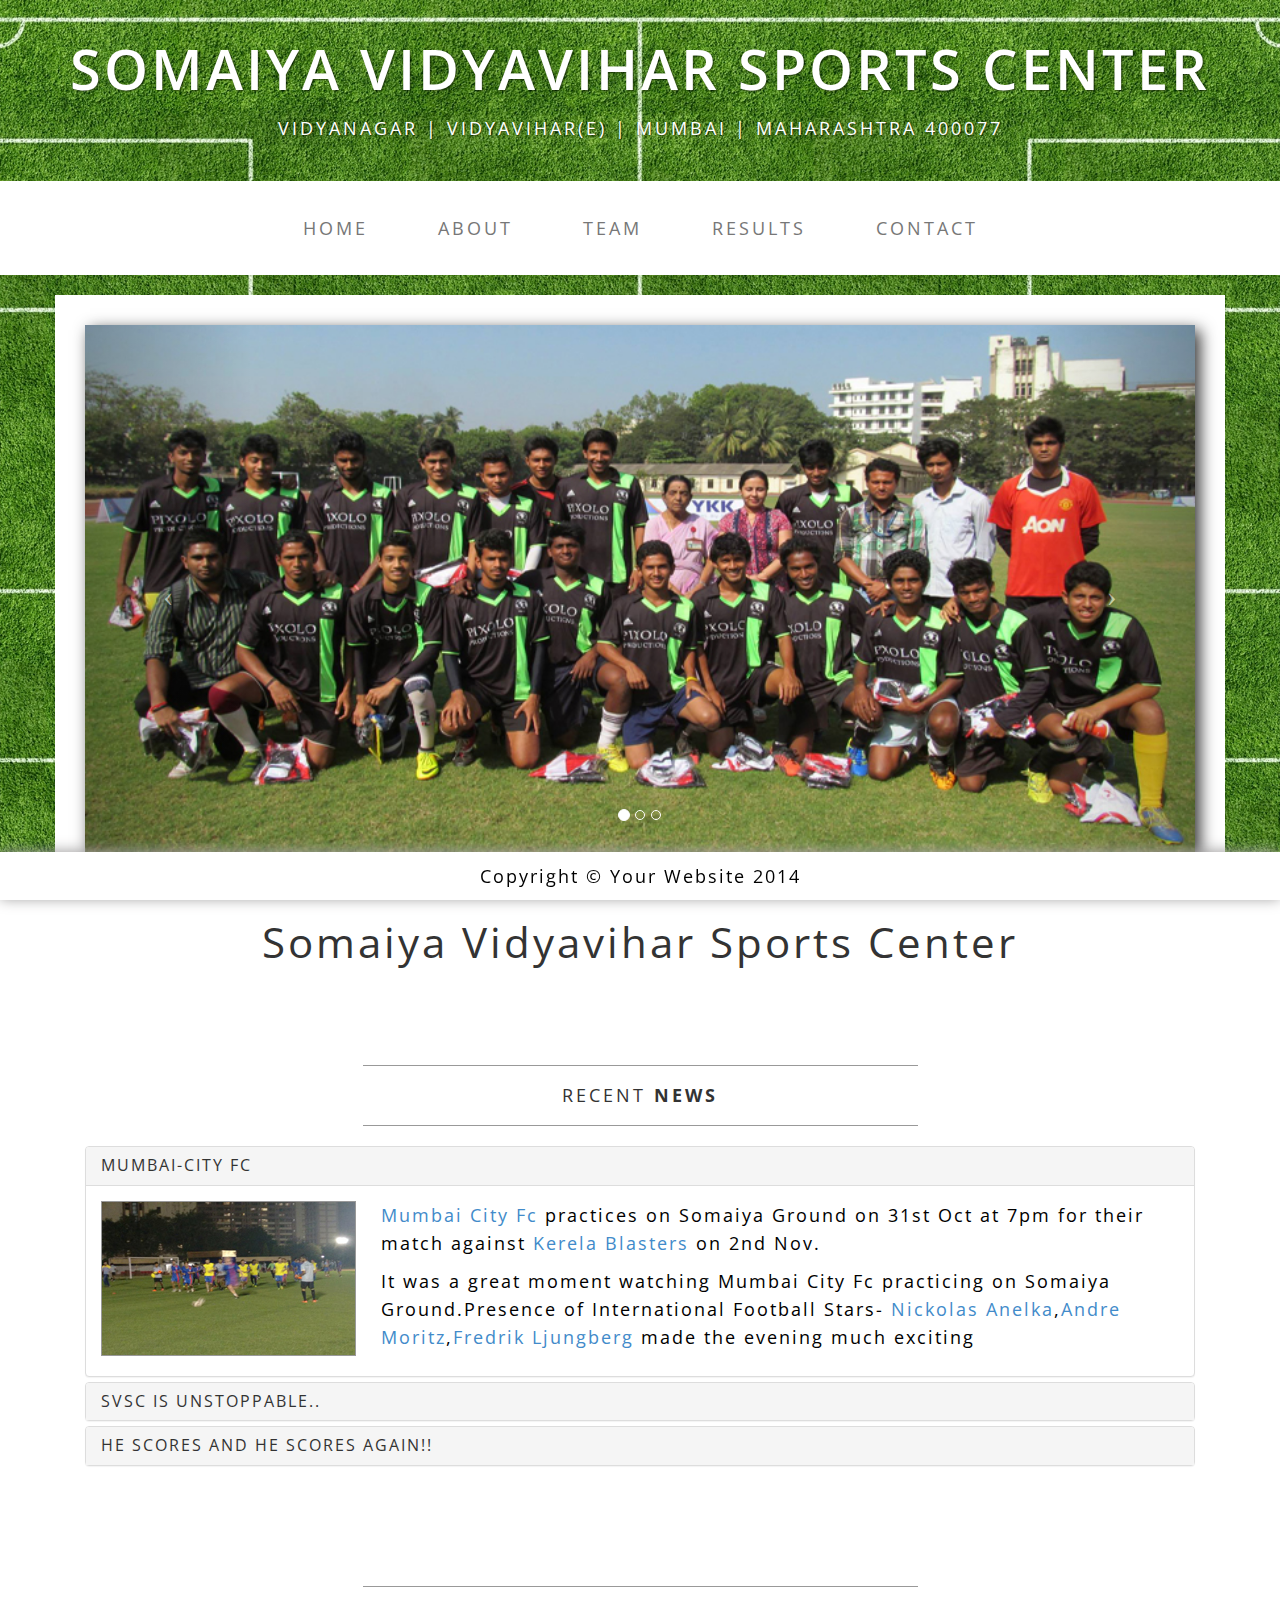
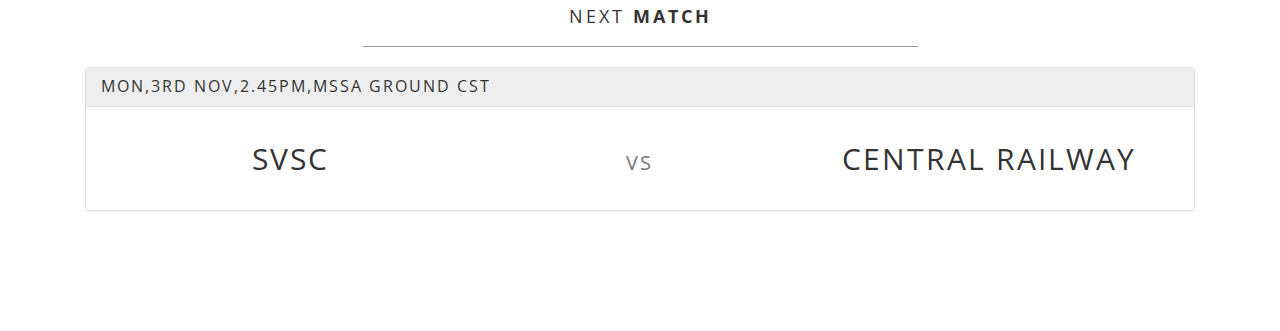
==== index.html @ e9cf0ef8 "home" ====
<!DOCTYPE html>
<html lang="en">

<head>

    <meta charset="utf-8">
    <meta http-equiv="X-UA-Compatible" content="IE=edge">
    <meta name="viewport" content="width=device-width, initial-scale=1">
    <meta name="description" content="">
    <meta name="author" content="">

    <title>SVSC-Somaiya Vidyavihar Sports Center</title>

    <!-- Bootstrap Core CSS -->
    <link href="css/bootstrap.min.css" rel="stylesheet">

    <!-- Custom CSS -->
    <link href="css/business-casual.css" rel="stylesheet">

    <!-- Fonts -->
    <link href="http://fonts.googleapis.com/css?family=Open+Sans:300italic,400italic,600italic,700italic,800italic,400,300,600,700,800" rel="stylesheet" type="text/css">
    <link href="http://fonts.googleapis.com/css?family=Josefin+Slab:100,300,400,600,700,100italic,300italic,400italic,600italic,700italic" rel="stylesheet" type="text/css">

    <!-- HTML5 Shim and Respond.js IE8 support of HTML5 elements and media queries -->
    <!-- WARNING: Respond.js doesn't work if you view the page via file:// -->
    <!--[if lt IE 9]>
        <script src="https://oss.maxcdn.com/libs/html5shiv/3.7.0/html5shiv.js"></script>
        <script src="https://oss.maxcdn.com/libs/respond.js/1.4.2/respond.min.js"></script>
    <![endif]-->
    
    <link rel="stylesheet" href="bootstrap-table.css">
    
  <script type="text/javascript">var switchTo5x=true;</script>
<script type="text/javascript" src="http://w.sharethis.com/button/buttons.js"></script>
<script type="text/javascript" src="http://s.sharethis.com/loader.js"></script>

</head>

<body>

    <div class="brand">Somaiya Vidyavihar Sports Center</div>
    <div class="address-bar">Vidyanagar | Vidyavihar(E) | Mumbai | Maharashtra 400077</div>

    <!-- Navigation -->
    <nav class="navbar navbar-default fix" role="navigation">
        <div class="container">
            <!-- Brand and toggle get grouped for better mobile display -->
            <div class="navbar-header">
                <button type="button" class="navbar-toggle" data-toggle="collapse" data-target="#bs-example-navbar-collapse-1">
                    <span class="sr-only">Toggle navigation</span>
                    <span class="icon-bar"></span>
                    <span class="icon-bar"></span>
                    <span class="icon-bar"></span>
                </button>
                <!-- navbar-brand is hidden on larger screens, but visible when the menu is collapsed -->
                <a class="navbar-brand" href="index.html">Somaiya VSC</a>
            </div>
            <!-- Collect the nav links, forms, and other content for toggling -->
            <div class="collapse navbar-collapse" id="bs-example-navbar-collapse-1">
                <ul class="nav navbar-nav">
                    <li>
                        <a href="index.html">Home</a>
                    </li>
                    <li>
                        <a href="about.html">About</a>
                    </li>
                    <li>
                        <a href="team.html">Team</a>
                    </li>
                    <li>
                        <a href="fixtures.html">Results</a>
                    </li>
                    <li>
                        <a href="contact.html">Contact</a>
                    </li>
                </ul>
            </div>
            <!-- /.navbar-collapse -->
        </div>
        <!-- /.container -->
    </nav>

    <div class="container">
        <div class="subcontainer">

        <div class="row">
            <div class="box">
                <div class="col-lg-12 text-center">
                    <div id="carousel-example-generic" class="carousel slide">
                        <!-- Indicators -->
                        <ol class="carousel-indicators hidden-xs">
                            <li data-target="#carousel-example-generic" data-slide-to="0" class="active"></li>
                            <li data-target="#carousel-example-generic" data-slide-to="1"></li>
                            <li data-target="#carousel-example-generic" data-slide-to="2"></li>
                        </ol>

                        <!-- Wrapper for slides -->
                        <div class="carousel-inner" style="box-shadow: 5px 5px 15px;">
                            <div class="item active">
                                <img class="img-responsive img-full" src="img/is1.jpg" alt="">
                            </div>
                            <div class="item">
                                <img class="img-responsive img-full" src="img/is2.jpg" alt="">
                            </div>
                            <div class="item">
                                <img class="img-responsive img-full" src="img/is3.jpg" alt="">
                            </div>
                        </div>

                        <!-- Controls -->
                        <a class="left carousel-control" href="#carousel-example-generic" data-slide="prev">
                            <span class="icon-prev"></span>
                        </a>
                        <a class="right carousel-control" href="#carousel-example-generic" data-slide="next">
                            <span class="icon-next"></span>
                        </a>
                    </div>
                    <h2 class="brand-before">
                        <small>Welcome to</small>
                    </h2>
                    <h1 class="brand-name">Somaiya Vidyavihar Sports center</h1>
                   <!-- <hr class="tagline-divider">
                    <h2>
                        <small>By
                            <strong>Start Bootstrap</strong>
                        </small>
                    </h2>-->
                </div>
            </div>
        </div>

        <div class="row">
            <div class="box">
                <div class="col-lg-12">
                    <hr>
                    <h2 class="intro-text text-center">Recent
                        <strong>News</strong>
                    </h2>
                    <hr>
                </div>
               <div class="col-sm-12">
                
                <div class="panel-group" id="accordion" role="tablist" aria-multiselectable="true">
                 
                <div class="panel panel-default" data-parent="#accordion" data-toggle="collapse" href="#collapseOne">
                <div class="panel-heading" role="tab" id="headingOne">
                <h4 class="panel-title">
                <a data-toggle="collapse" data-parent="#accordion" href="#collapseOne" aria-expanded="true" aria-controls="collapseOne">
                 mumbai-city fc
                </a>
                </h4>
                </div>
                <div id="collapseOne" class="panel-collapse collapse in" role="tabpanel" aria-labelledby="headingOne">
                <div class="panel-body"> 
                    <img class="img-responsive img-border img-left" src="img/mcfc.jpg" alt="">
                    <hr class="visible-xs">
                    <p><a href="http://www.indiansuperleague.com/mumbai-city-fc">Mumbai City Fc</a> practices on Somaiya Ground on 31st Oct at 7pm for their match against<a href="http://www.indiansuperleague.com/kerala-blasters-fc"> Kerela Blasters</a> on 2nd Nov.</p>
                    <p>It was a great moment watching Mumbai City Fc practicing on Somaiya Ground.Presence of International Football Stars-<a href="http://www.indiansuperleague.com/mumbai-city-fc/squad/forward-15862-nicolas-anelka-playerprofile"> Nickolas Anelka</a>,<a href="http://www.indiansuperleague.com/mumbai-city-fc/squad/midfielder-16111-andre-francisco-moritz-playerprofile">Andre Moritz</a>,<a href="http://www.indiansuperleague.com/mumbai-city-fc/squad/midfielder-15872-fredrik-ljungberg-playerprofile">Fredrik Ljungberg</a> made the evening much exciting</p>
                </div>
                </div>
                </div>
                
                 
                <div class="panel panel-default" data-parent="#accordion" data-toggle="collapse" href="#collapseTwo">
                <div class="panel-heading" role="tab" id="headingTwo">
                    <h4 class="panel-title">
                    <a class="collapsed" data-toggle="collapse" data-parent="#accordion" href="#collapseTwo" aria-expanded="false" aria-controls="collapseTwo">
                     svsc is unstoppable..
                    </a>
                    </h4>
                    </div>
                    <div id="collapseTwo" class="panel-collapse collapse" role="tabpanel" aria-labelledby="headingTwo">
                    <div class="panel-body"> 
                    <img class="img-responsive img-border img-left" src="img/svsc.jpg" alt="">
                    <hr class="visible-xs">
                    <p>Somaiya Vidyavihar Sports Center defeats Central Railway by 1-0 which was scored by Hemant Mistry,defender of SVSC.</p>
                    <p>SVSC played 6 matches with all win,20 goal differences and is yet maintaining the top position in the points table.</p>
                    <p><a href="fixtures.html"><small>>>see points table</small></a></p>
                </div>
                </div>
                </div>
                
                 
                <div class="panel panel-default" data-parent="#accordion" data-toggle="collapse" href="#collapseThree">
                 <div class="panel-heading" role="tab" id="headingThree">
                 <h4 class="panel-title">
                 <a class="collapsed" data-toggle="collapse" data-parent="#accordion" href="#collapseThree" aria-expanded="false" aria-        controls="collapseThree">
                  he scores and he scores again!!
                 </a>
                 </h4>
                 </div>
                 <div id="collapseThree" class="panel-collapse collapse" role="tabpanel" aria-labelledby="headingThree">
                 <div class="panel-body"> 
                    <img class="img-responsive img-border img-left" src="img/aa.jpg" alt="">
                    <hr class="visible-xs">
                    <p>Abhay Amin-Striker of SVSC also known as Goal-Machine of SVSC has scored 8 goals in 6 matches including 1 hattrick.</p>
                    <p>With his magical control over the ball and speed he is now the highest goal scorer of the team.</p>
                    <p><a href="team.html"><small>>>see players database</small></a></p>
                </div>
                </div>
                </div>
                </div>
                </div>
                
            </div>
        </div>
            
        <div class="row">
            <div class="box">
                <div class="col-lg-12">
                    <hr style="max-width:50%">
                    <h2 class="intro-text text-center">Next
                        <strong>Match</strong>
                    </h2>
                    <hr style="max-width:50%">
                 </div>
                    <div class="col-lg-12">
                    <div class="panel panel-default">
                    <div class="panel-heading" style="background-color:#eeeeee;">
                       <h3 class="panel-title">MON,3rd NOV,2.45pm,MSSA Ground CST</h3>
                    </div>
                    <div class="panel-body">
                        <div class="col-xs-12 text-center">
                            <div class="col-sm-4"><h2 style="margin-bottom:20px">SVSC</h2></div>
                            <div class="col-sm-4"><h2 style="margin-bottom:20px"><small>vs</small></h2></div>
                            <div class="col-sm-4"><h2 style="margin-bottom:20px">CENTRAL RAILWAY</h2></div>
                        </div>
                   </div>
                   </div>
                </div>
            </div>
        </div>

    </div>
    </div>
    <!-- /.container -->

    <footer>
        <div class="container">
            <div class="row">
                <div class="col-lg-12 text-center">
                    <p>Copyright &copy; Your Website 2014</p>
                </div>
                    
            </div>
        </div>
    </footer>

    <!-- jQuery Version 1.11.0 -->
    <script src="js/jquery-1.11.0.js"></script>

    <!-- Bootstrap Core JavaScript -->
    <script src="js/bootstrap.min.js"></script>

    <!-- Script to Activate the Carousel -->
    <script>
    $('.carousel').carousel({
        interval: 5000 //changes the speed
    })
    </script>

    <script type="text/javascript">stLight.options({publisher: "38807a6a-08e9-4218-a211-c91358506340", doNotHash: false, doNotCopy: false, hashAddressBar: false});</script>
<script>
var options={ "publisher": "38807a6a-08e9-4218-a211-c91358506340", "position": "left", "ad": { "visible": false, "openDelay": 5, "closeDelay": 0}, "chicklets": { "items": ["facebook", "twitter", "linkedin", "pinterest", "whatsapp"]}};
var st_hover_widget = new sharethis.widgets.hoverbuttons(options);
</script>
    
</body>

</html>
---- css/business-casual.css ----
/*!
 * Start Bootstrap - Business Casual Bootstrap Theme (http://startbootstrap.com)
 * Code licensed under the Apache License v2.0.
 * For details, see http://www.apache.org/licenses/LICENSE-2.0.
 */

body {
    font-family: "Open Sans","Helvetica Neue",Helvetica,Arial,sans-serif;
    background: url('../img/fg.jpg') no-repeat center center fixed;
    /*background-color: #00bfa5;*/
    /*background: -webkit-linear-gradient( #259b24, #0d5302);*/
    -webkit-background-size: cover;
    -moz-background-size: cover;
    background-size: cover;
    -o-background-size: cover;
}

h1,
h2,
h3,
h4,
h5,
h6 {
    text-transform: uppercase;
    font-family: "Open Sans","Helvetica Neue",Helvetica,Arial,sans-serif;
    font-weight: 400;
    letter-spacing: 2px;
    
}

p {
    font-size: 1.25em;
    line-height: 1.6;
    color: #000;
    letter-spacing: 2px;
}

hr {
    max-width: 50%;
    border-color: #999999;
}

.brand,
.address-bar {
    display: none;
}

.navbar-brand {
    text-transform: uppercase;
    font-weight: 900;
    letter-spacing: 3px;
    position: absolute;
    margin:auto;
   /* margin-right: 50px;*/
}

.navbar-nav {
    text-transform: uppercase;
    font-weight: 400;
    letter-spacing: 3px;
}

.img-full {
    min-width: 100%;
}

.brand-before,
.brand-name {
    text-transform: capitalize;
}

.brand-before {
    margin: 15px 0;
}

.brand-name {
    margin: 0;
    font-size: 3em;
    font-weight: 400;
    letter-spacing: 3px;
}

.tagline-divider {
    margin: 15px auto 3px;
    max-width: 250px;
    border-color: #999999;
}

.box {
    margin-bottom: 20px;
    padding: 30px 15px;
    background: #fff;
    background: rgba(255,255,255,1);
}
    
.boxy {
    margin-bottom: 20px;
    padding: 30px 15px;
    background: #fff;
    background: rgba(255,255,255,0);
    
}

.intro-text {
    text-transform: uppercase;
    font-size: 1.25em;
    font-weight: 400;
    letter-spacing: 3px;
}

.img-border {
    float: none;
    margin: 0 auto 0;
    border: #999999 solid 1px;
}

.img-left {
    float: none;
    margin: 0 auto 0;
}

footer {
    box-shadow: 0px -1px 13px #A09F9F;
    bottom: 0;
    background: #fff;
    position: fixed;
    width: 100%;
    background: #fff;
    background: rgba(255,255,255,1);
}

footer p {
    margin: 0;
    padding: 10px 0;
}

@media screen and (min-width:768px) {
    .brand {
       display: inherit;
       margin: 0;
       padding: 30px 0 10px;
       text-align: center;
       text-shadow: 1px 1px 2px rgba(0,0,0,0.5);
       font-family: "Open Sans","Helvetica Neue",Helvetica,Arial,sans-serif;
       text-transform: uppercase;
       font-size: 4em;
       font-weight: 600;
       line-height: normal;
       color: #fff;
       letter-spacing: 3px;
    }

    .top-divider {
        margin-top: 0;
    }

    .img-left {
        float: left;
        margin-right: 25px;
    }

    .address-bar {
        display: inherit;
        margin: 0;
        padding: 0 0 40px;
        text-align: center;
        text-shadow: 1px 1px 2px rgba(0,0,0,0.5);
        text-transform: uppercase;
        font-size: 1.25em;
        font-weight: 400;
        letter-spacing: 3px;
        color: #fff;
    }

    .navbar {
        border-radius: 0;
    }

    .navbar-header {
        display: none;
    }

    .navbar {
        min-height: 0;
    }

    .navbar-default {
        border: none;
        background: #fff;
        background: rgba(255,255,255,1);
    }

    .nav>li>a {
        padding: 35px;
    }

    .navbar-nav>li>a {
        line-height: normal;
    }

    .navbar-nav {
        display: table;
        float: none;
        margin: 0 auto;
        table-layout: fixed;
        font-size: 1.25em;
    }
}

@media screen and (min-width:1200px) {
    .box:after {
        content: '';
        display: table;
        clear: both;
    }
}


.hoverit:hover
{
    background: #eeeeee;
    
}

.subclass
{
    font-size: 1.5em;
    font-weight: 700;
    margin-top: 10px;
    letter-spacing: 3px;
}

.subclass1
{
    /*font-size: 2.5em;*/
    font-weight: 700;
    letter-spacing: 3px;
    
}
.subcontainer
{
    margin-bottom: 50px;
    overflow: visible;
}

.nmtch
{
    text-align:center;
    border-style:none solid solid;
    border-width: 1px;
    border-color:#ddd;
    
}

.nmtch1
{
    text-align:center;
    border-style:solid solid;
    border-width: 1px;
    border-color:#ddd;
    
}

.nxt
{
    margin-bottom: 20px;
    margin-top: 10px;
}

.vac
{
    margin: 15px;
}

.vac1
{
    margin: 0 50px;
    padding: 15px;
    background-color: #eeeeee;
}
/*.fix
{
    position: fixed;
top: 0;
overflow: visible;
width: 100%;
z-index: 5;
box-shadow: 0px 1px 5px #888888;
}*/
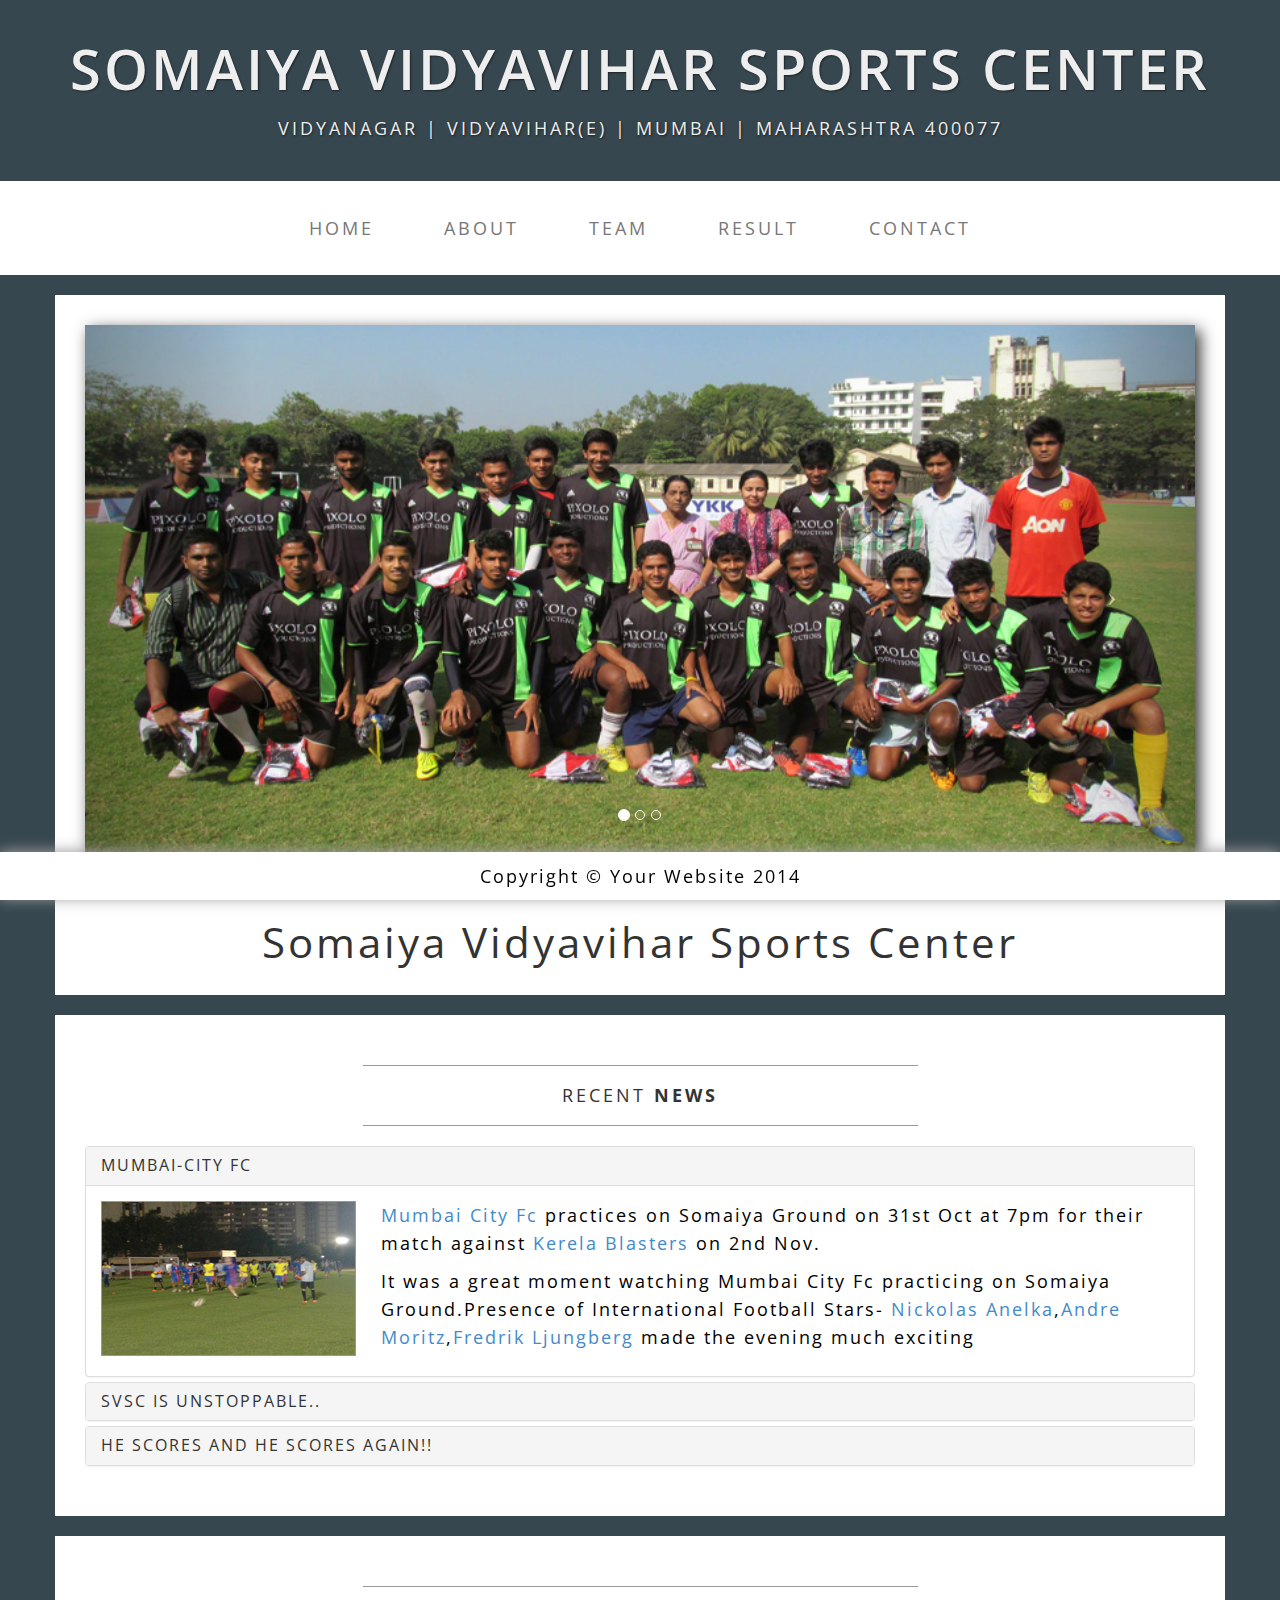
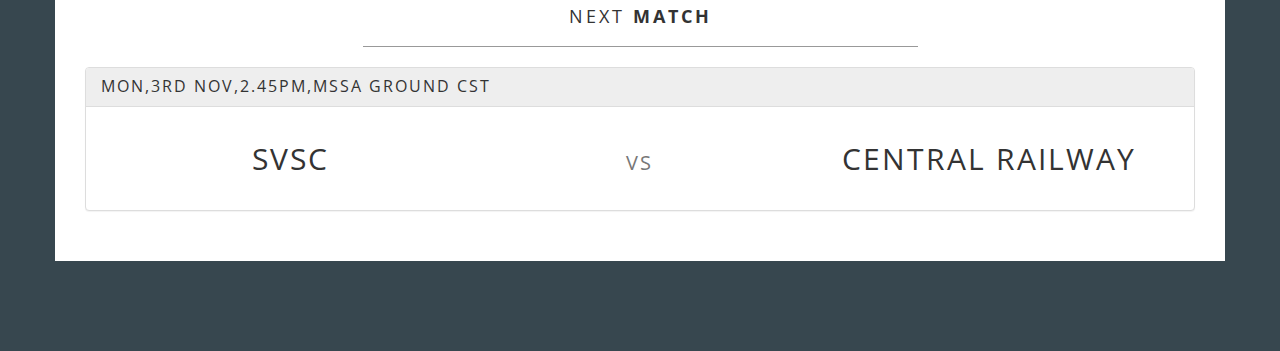
==== commit 511cfafa: "drpdwn" ====
--- a/index.html
+++ b/index.html
@@ -64,11 +64,19 @@
                     <li>
                         <a href="about.html">About</a>
                     </li>
-                    <li>
-                        <a href="team.html">Team</a>
-                    </li>
-                    <li>
-                        <a href="fixtures.html">Results</a>
+                   <li class="dropdown">
+                        <a href="team.html" class="dropdown-toggle" data-toggle="dropdown">Team</a>
+                        <ul class="dropdown-menu" role="menu">
+                            <li><a href="team.html">Our Team</a></li>
+                            <li><a href="playdata.html">Players Database</a></li>
+                        </ul>
+                    </li>
+                    <li class="dropdown">
+                        <a href="fixtures.html" class="dropdown-toggle" data-toggle="dropdown">Result</a>
+                        <ul class="dropdown-menu" role="menu">
+                            <li><a href="fixtures.html">Our Scores</a></li>
+                            <li><a href="pntable.html">Points Table</a></li>
+                        </ul>
                     </li>
                     <li>
                         <a href="contact.html">Contact</a>
@@ -175,7 +183,7 @@
                     <hr class="visible-xs">
                     <p>Somaiya Vidyavihar Sports Center defeats Central Railway by 1-0 which was scored by Hemant Mistry,defender of SVSC.</p>
                     <p>SVSC played 6 matches with all win,20 goal differences and is yet maintaining the top position in the points table.</p>
-                    <p><a href="fixtures.html"><small>>>see points table</small></a></p>
+                    <p><a href="pntable.html"><small>>>see points table</small></a></p>
                 </div>
                 </div>
                 </div>
@@ -195,7 +203,7 @@
                     <hr class="visible-xs">
                     <p>Abhay Amin-Striker of SVSC also known as Goal-Machine of SVSC has scored 8 goals in 6 matches including 1 hattrick.</p>
                     <p>With his magical control over the ball and speed he is now the highest goal scorer of the team.</p>
-                    <p><a href="team.html"><small>>>see players database</small></a></p>
+                    <p><a href="playdata.html"><small>see players database</small></a></p>
                 </div>
                 </div>
                 </div>
--- a/css/business-casual.css
+++ b/css/business-casual.css
@@ -6,8 +6,8 @@
 
 body {
     font-family: "Open Sans","Helvetica Neue",Helvetica,Arial,sans-serif;
-    background: url('../img/fg.jpg') no-repeat center center fixed;
-    /*background-color: #00bfa5;*/
+    /*background: url('../img/fg.jpg') no-repeat center center fixed;*/
+    background-color:#37474f;
     /*background: -webkit-linear-gradient( #259b24, #0d5302);*/
     -webkit-background-size: cover;
     -moz-background-size: cover;
@@ -146,7 +146,7 @@
        font-size: 4em;
        font-weight: 600;
        line-height: normal;
-       color: #fff;
+       color: #eeeeee;
        letter-spacing: 3px;
     }
 
@@ -169,7 +169,7 @@
         font-size: 1.25em;
         font-weight: 400;
         letter-spacing: 3px;
-        color: #fff;
+        color: #eeeeee;
     }
 
     .navbar {
@@ -234,12 +234,12 @@
 {
     /*font-size: 2.5em;*/
     font-weight: 700;
-    letter-spacing: 3px;
+    letter-spacing: 2px;
     
 }
 .subcontainer
 {
-    margin-bottom: 50px;
+    margin-bottom: 70px;
     overflow: visible;
 }
 
@@ -277,6 +277,26 @@
     margin: 0 50px;
     padding: 15px;
     background-color: #eeeeee;
+}
+
+.padlr1
+{
+    padding-left: 5px;
+    padding-right: 5px;
+    border: 1px solid #d0d0d0;
+    /*border-top: 1px solid #d0d0d0;*/
+}
+
+.padlr
+{
+    padding-left: 5px;
+    padding-right: 5px;
+}
+
+.padtb
+{
+    padding-top: 10px;
+    padding-bottom: 10px;
 }
 /*.fix
 {
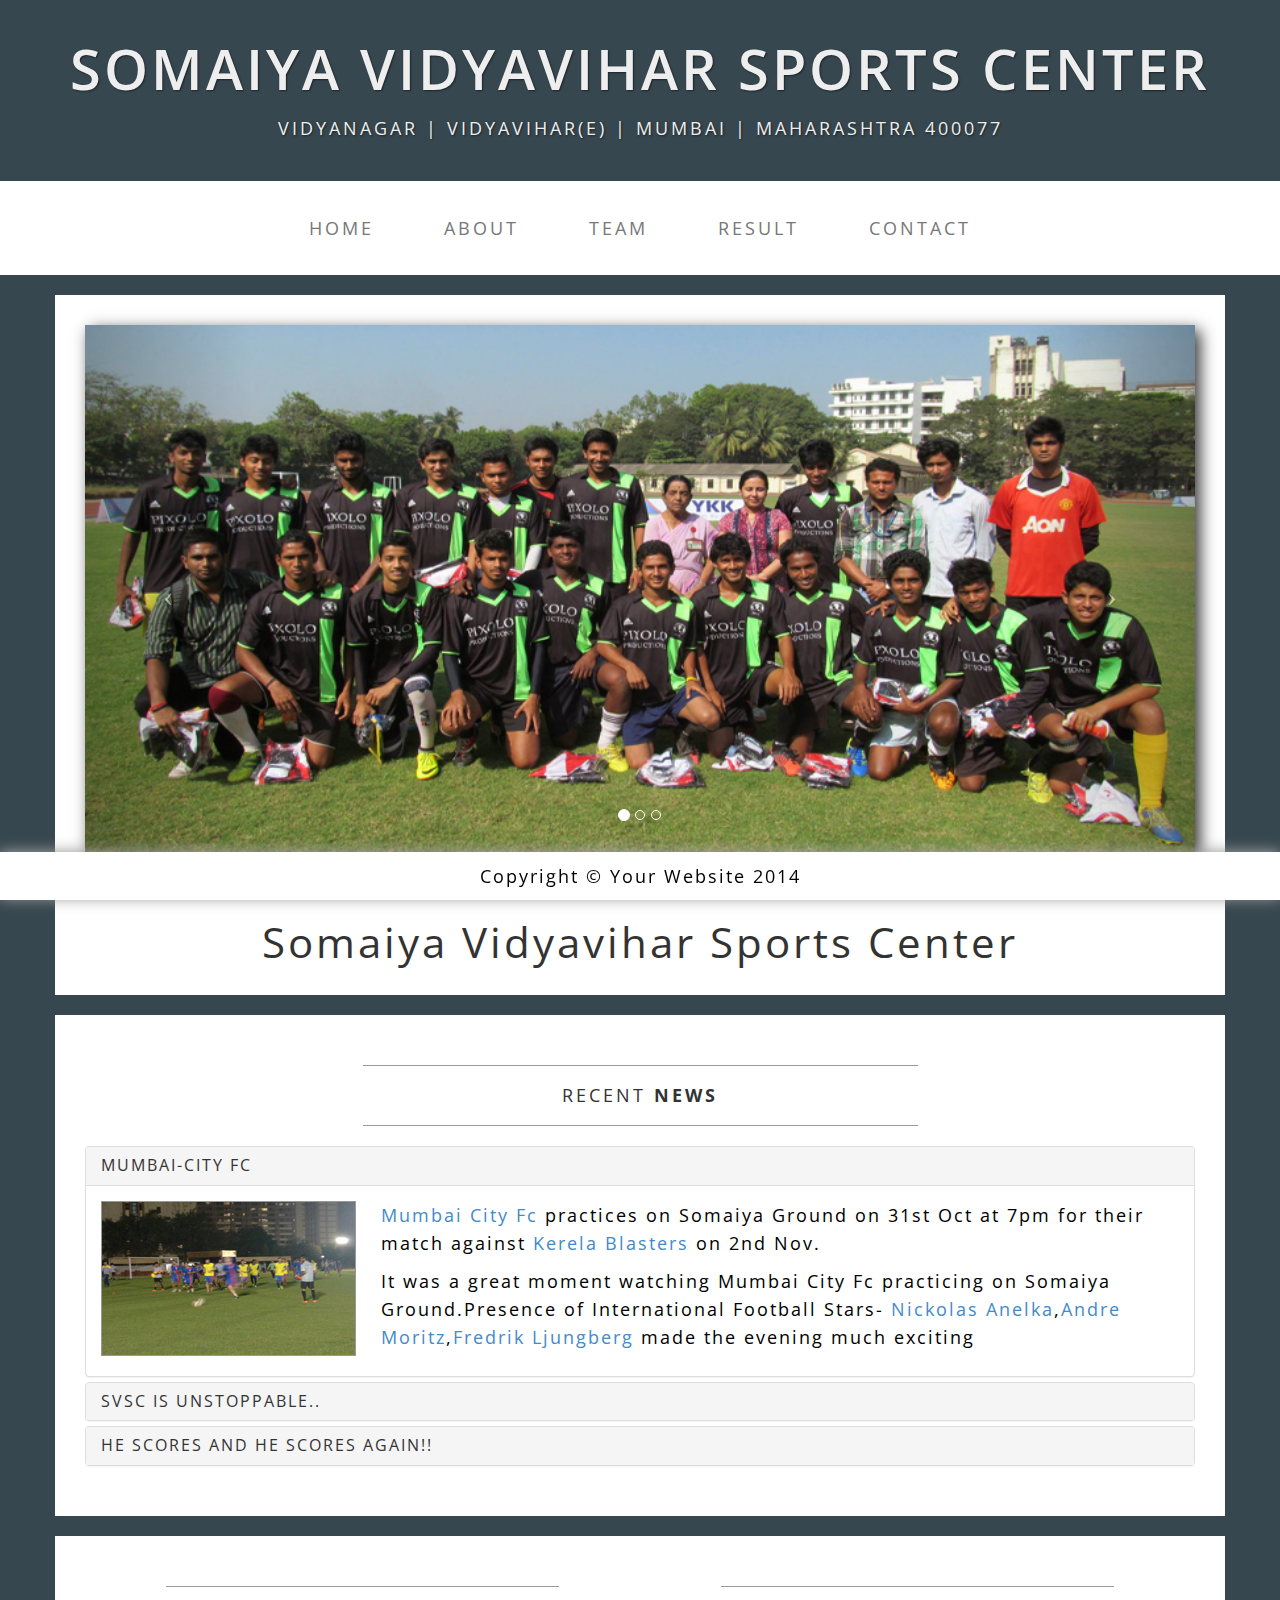
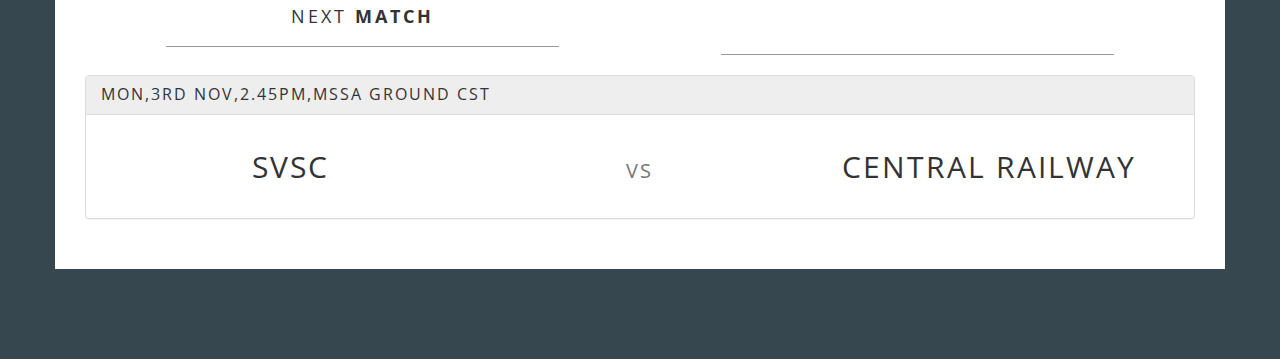
==== commit e2dd65f4: "34" ====
--- a/index.html
+++ b/index.html
@@ -30,10 +30,10 @@
     
     <link rel="stylesheet" href="bootstrap-table.css">
     
-  <script type="text/javascript">var switchTo5x=true;</script>
+  <!--<script type="text/javascript">var switchTo5x=true;</script>
 <script type="text/javascript" src="http://w.sharethis.com/button/buttons.js"></script>
 <script type="text/javascript" src="http://s.sharethis.com/loader.js"></script>
-
+-->
 </head>
 
 <body>
@@ -65,14 +65,14 @@
                         <a href="about.html">About</a>
                     </li>
                    <li class="dropdown">
-                        <a href="team.html" class="dropdown-toggle" data-toggle="dropdown">Team</a>
+                        <a href="team.html" class="dropdown-toggle" data-toggle="dropdown" data-hover="dropdown">Team</a>
                         <ul class="dropdown-menu" role="menu">
-                            <li><a href="team.html">Our Team</a></li>
+                            <li><a href="team.html">Squad</a></li>
                             <li><a href="playdata.html">Players Database</a></li>
                         </ul>
                     </li>
                     <li class="dropdown">
-                        <a href="fixtures.html" class="dropdown-toggle" data-toggle="dropdown">Result</a>
+                        <a href="fixtures.html" class="dropdown-toggle" data-toggle="dropdown" data-hover="dropdown">Result</a>
                         <ul class="dropdown-menu" role="menu">
                             <li><a href="fixtures.html">Our Scores</a></li>
                             <li><a href="pntable.html">Points Table</a></li>
@@ -183,7 +183,7 @@
                     <hr class="visible-xs">
                     <p>Somaiya Vidyavihar Sports Center defeats Central Railway by 1-0 which was scored by Hemant Mistry,defender of SVSC.</p>
                     <p>SVSC played 6 matches with all win,20 goal differences and is yet maintaining the top position in the points table.</p>
-                    <p><a href="pntable.html"><small>>>see points table</small></a></p>
+                    <p><a href="pntable.html"><small>..see points table</small></a></p>
                 </div>
                 </div>
                 </div>
@@ -203,7 +203,7 @@
                     <hr class="visible-xs">
                     <p>Abhay Amin-Striker of SVSC also known as Goal-Machine of SVSC has scored 8 goals in 6 matches including 1 hattrick.</p>
                     <p>With his magical control over the ball and speed he is now the highest goal scorer of the team.</p>
-                    <p><a href="playdata.html"><small>see players database</small></a></p>
+                    <p><a href="playdata.html"><small>..see players database</small></a></p>
                 </div>
                 </div>
                 </div>
@@ -216,11 +216,19 @@
         <div class="row">
             <div class="box">
                 <div class="col-lg-12">
-                    <hr style="max-width:50%">
+                    <div class="col-lg-6">
+                    <hr style="max-width:75%">
                     <h2 class="intro-text text-center">Next
                         <strong>Match</strong>
+                        </h2>
+                    <hr style="max-width:75%">
+                    </div>
+                    <div class="col-lg-6">
+                    <hr style="max-width:75%">
+                    <h2 class="intro-text text-center"><iframe src="http://free.timeanddate.com/countdown/i4es4jtq/n553/cf11/cm0/cu4/ct0/cs1/ca0/co0/cr0/ss0/cac888/cpc000/pcfff/tc66c/fs100/szw320/szh135/iso2014-12-01T16:00:00/pl10/pr10/pt2/pb2" frameborder="0" width="284" height="24"></iframe>
                     </h2>
-                    <hr style="max-width:50%">
+                    <hr style="max-width:75%">
+                    </div>
                  </div>
                     <div class="col-lg-12">
                     <div class="panel panel-default">
@@ -249,7 +257,6 @@
                 <div class="col-lg-12 text-center">
                     <p>Copyright &copy; Your Website 2014</p>
                 </div>
-                    
             </div>
         </div>
     </footer>
@@ -266,12 +273,6 @@
         interval: 5000 //changes the speed
     })
     </script>
-
-    <script type="text/javascript">stLight.options({publisher: "38807a6a-08e9-4218-a211-c91358506340", doNotHash: false, doNotCopy: false, hashAddressBar: false});</script>
-<script>
-var options={ "publisher": "38807a6a-08e9-4218-a211-c91358506340", "position": "left", "ad": { "visible": false, "openDelay": 5, "closeDelay": 0}, "chicklets": { "items": ["facebook", "twitter", "linkedin", "pinterest", "whatsapp"]}};
-var st_hover_widget = new sharethis.widgets.hoverbuttons(options);
-</script>
     
 </body>
 
--- a/css/business-casual.css
+++ b/css/business-casual.css
@@ -284,6 +284,7 @@
     padding-left: 5px;
     padding-right: 5px;
     border: 1px solid #d0d0d0;
+    border-radius: 10px;
     /*border-top: 1px solid #d0d0d0;*/
 }
 
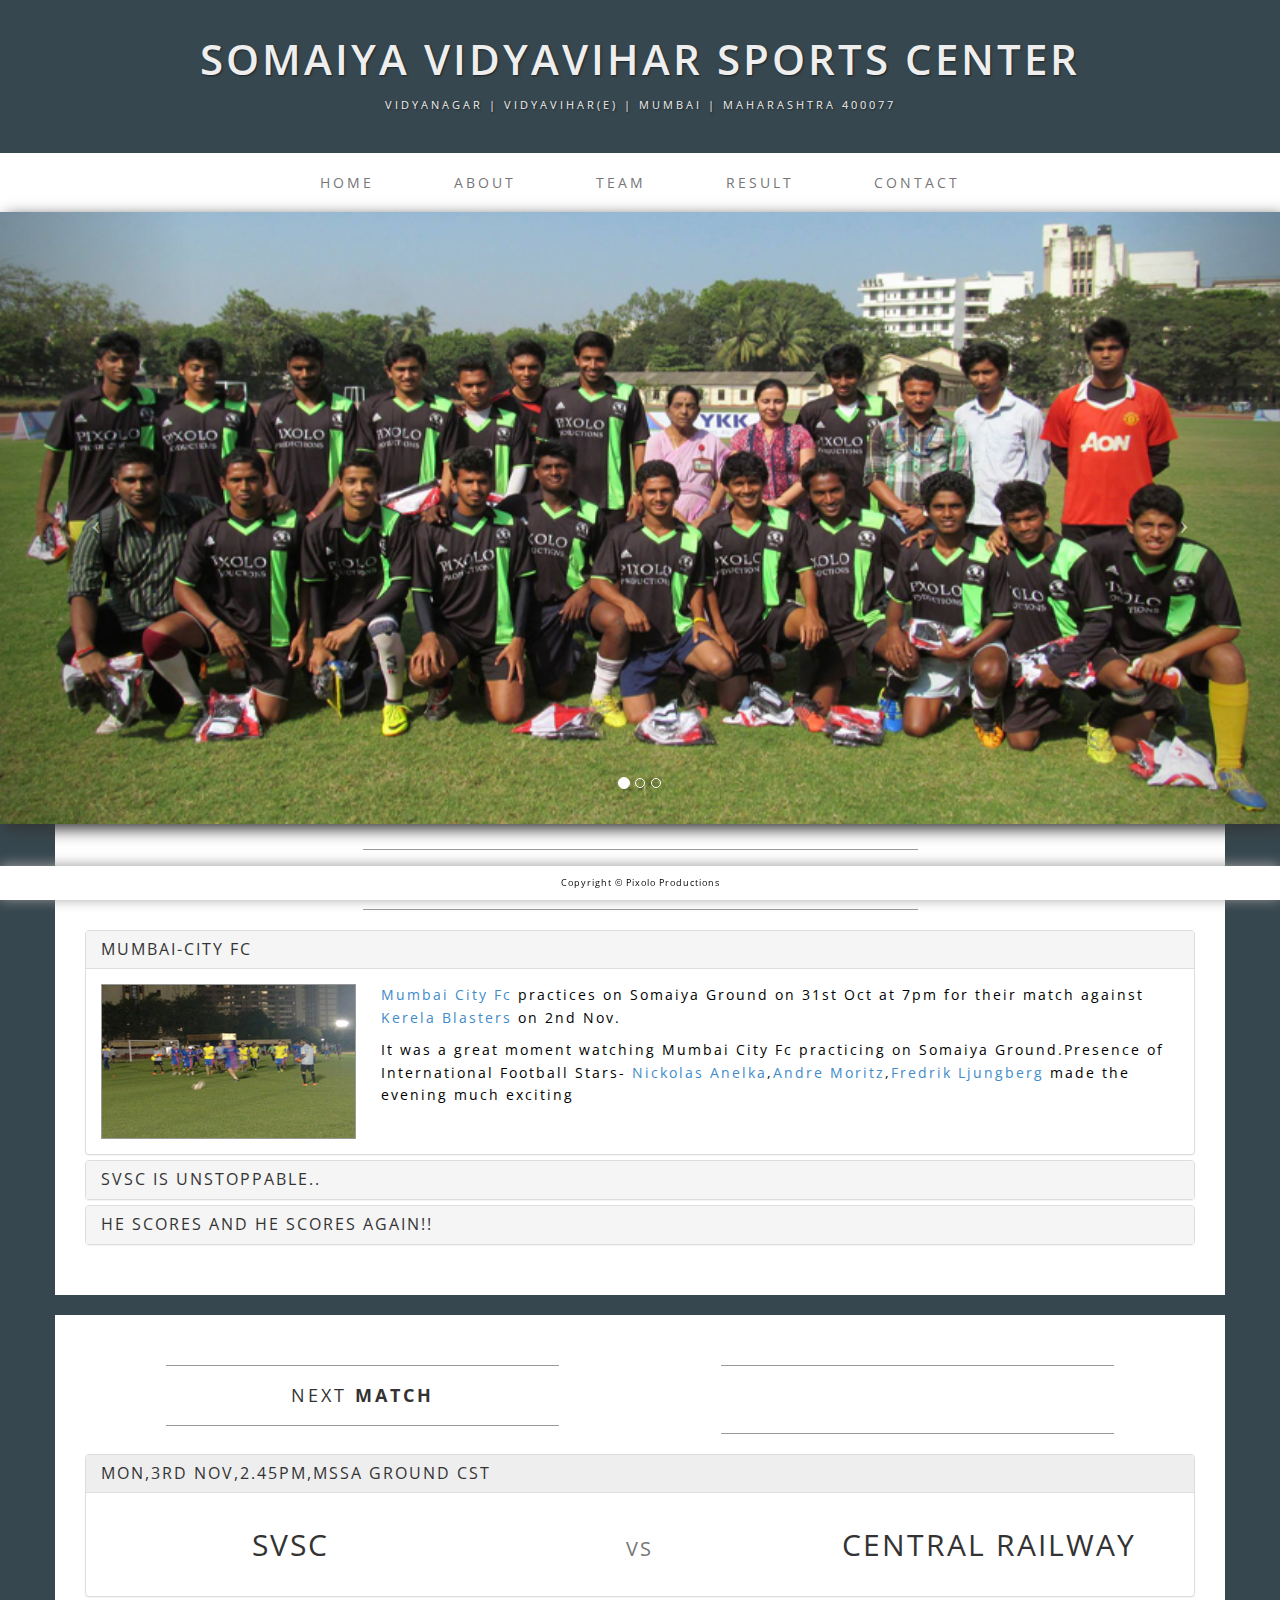
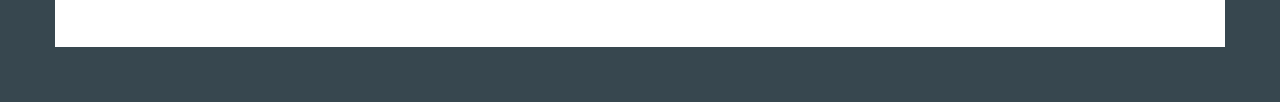
==== commit 61b612a4: "36" ====
--- a/index.html
+++ b/index.html
@@ -41,8 +41,10 @@
     <div class="brand">Somaiya Vidyavihar Sports Center</div>
     <div class="address-bar">Vidyanagar | Vidyavihar(E) | Mumbai | Maharashtra 400077</div>
 
+    
+    
     <!-- Navigation -->
-    <nav class="navbar navbar-default fix" role="navigation">
+    <nav class="navbar navbar-default fix" role="navigation" style="margin-bottom: 0px;">
         <div class="container">
             <!-- Brand and toggle get grouped for better mobile display -->
             <div class="navbar-header">
@@ -87,13 +89,9 @@
         </div>
         <!-- /.container -->
     </nav>
-
-    <div class="container">
-        <div class="subcontainer">
-
-        <div class="row">
-            <div class="box">
-                <div class="col-lg-12 text-center">
+        
+     
+                <div class="col-lg-12 text-center" style="padding:0 0 5px">
                     <div id="carousel-example-generic" class="carousel slide">
                         <!-- Indicators -->
                         <ol class="carousel-indicators hidden-xs">
@@ -123,20 +121,24 @@
                             <span class="icon-next"></span>
                         </a>
                     </div>
-                    <h2 class="brand-before">
+                    <!--<h2 class="brand-before">
                         <small>Welcome to</small>
                     </h2>
                     <h1 class="brand-name">Somaiya Vidyavihar Sports center</h1>
-                   <!-- <hr class="tagline-divider">
+                    <hr class="tagline-divider">
                     <h2>
                         <small>By
                             <strong>Start Bootstrap</strong>
                         </small>
                     </h2>-->
                 </div>
-            </div>
-        </div>
-
+            
+
+            
+    <div class="container">
+        <div class="subcontainer">
+
+       
         <div class="row">
             <div class="box">
                 <div class="col-lg-12">
@@ -255,7 +257,7 @@
         <div class="container">
             <div class="row">
                 <div class="col-lg-12 text-center">
-                    <p>Copyright &copy; Your Website 2014</p>
+                    <p style="font-size: 9px;letter-spacing: 1px">Copyright &copy; Pixolo Productions</p>
                 </div>
             </div>
         </div>
--- a/css/business-casual.css
+++ b/css/business-casual.css
@@ -29,7 +29,7 @@
 }
 
 p {
-    font-size: 1.25em;
+    font-size: 14px;
     line-height: 1.6;
     color: #000;
     letter-spacing: 2px;
@@ -143,7 +143,7 @@
        text-shadow: 1px 1px 2px rgba(0,0,0,0.5);
        font-family: "Open Sans","Helvetica Neue",Helvetica,Arial,sans-serif;
        text-transform: uppercase;
-       font-size: 4em;
+       font-size: 42px;
        font-weight: 600;
        line-height: normal;
        color: #eeeeee;
@@ -166,7 +166,7 @@
         text-align: center;
         text-shadow: 1px 1px 2px rgba(0,0,0,0.5);
         text-transform: uppercase;
-        font-size: 1.25em;
+        font-size: 11px;
         font-weight: 400;
         letter-spacing: 3px;
         color: #eeeeee;
@@ -191,7 +191,9 @@
     }
 
     .nav>li>a {
-        padding: 35px;
+        padding: 20px;
+        padding-right: 40px;
+        padding-left: 40px;
     }
 
     .navbar-nav>li>a {
@@ -203,7 +205,7 @@
         float: none;
         margin: 0 auto;
         table-layout: fixed;
-        font-size: 1.25em;
+        font-size: 14px;
     }
 }
 
@@ -239,7 +241,7 @@
 }
 .subcontainer
 {
-    margin-bottom: 70px;
+    margin-bottom: 35px;
     overflow: visible;
 }
 
@@ -298,6 +300,12 @@
 {
     padding-top: 10px;
     padding-bottom: 10px;
+}
+
+.imgstyl
+{
+    box-shadow: 4px 4px 8px #333;
+    border-radius:10px;
 }
 /*.fix
 {
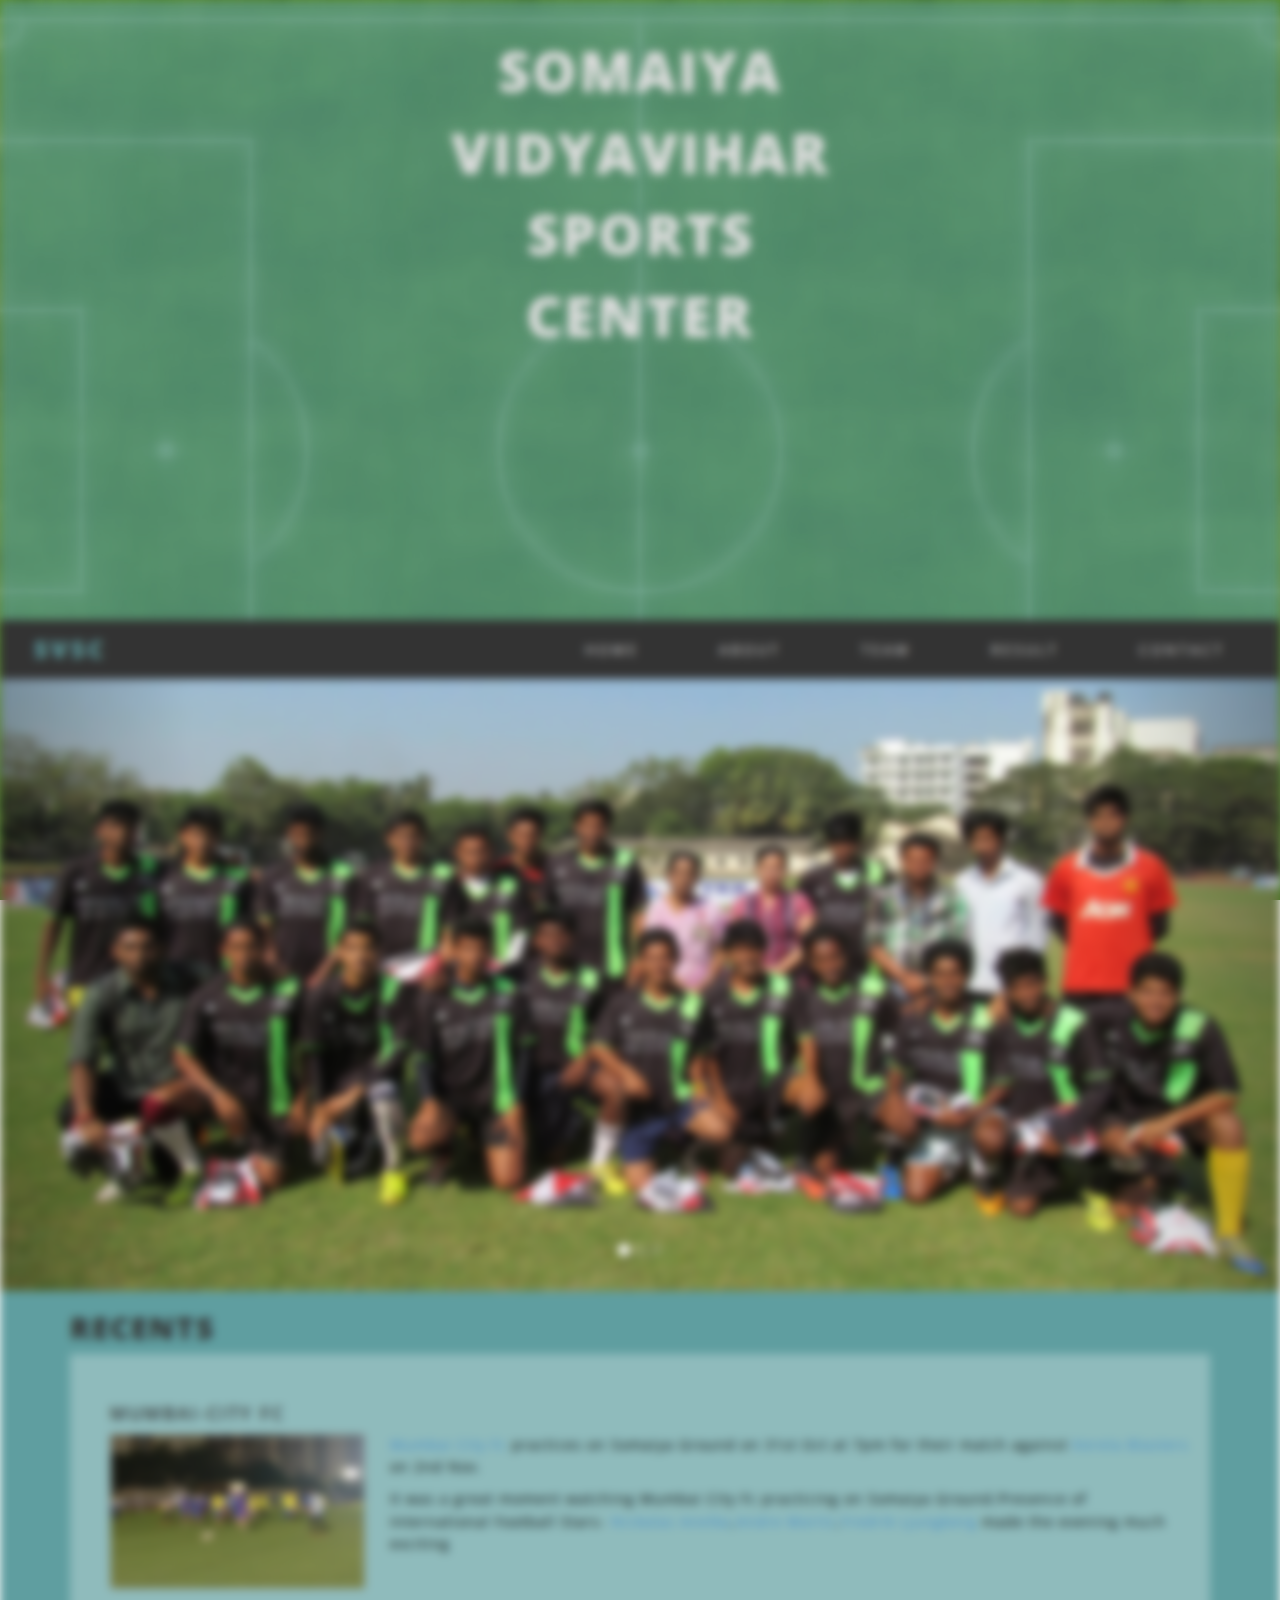
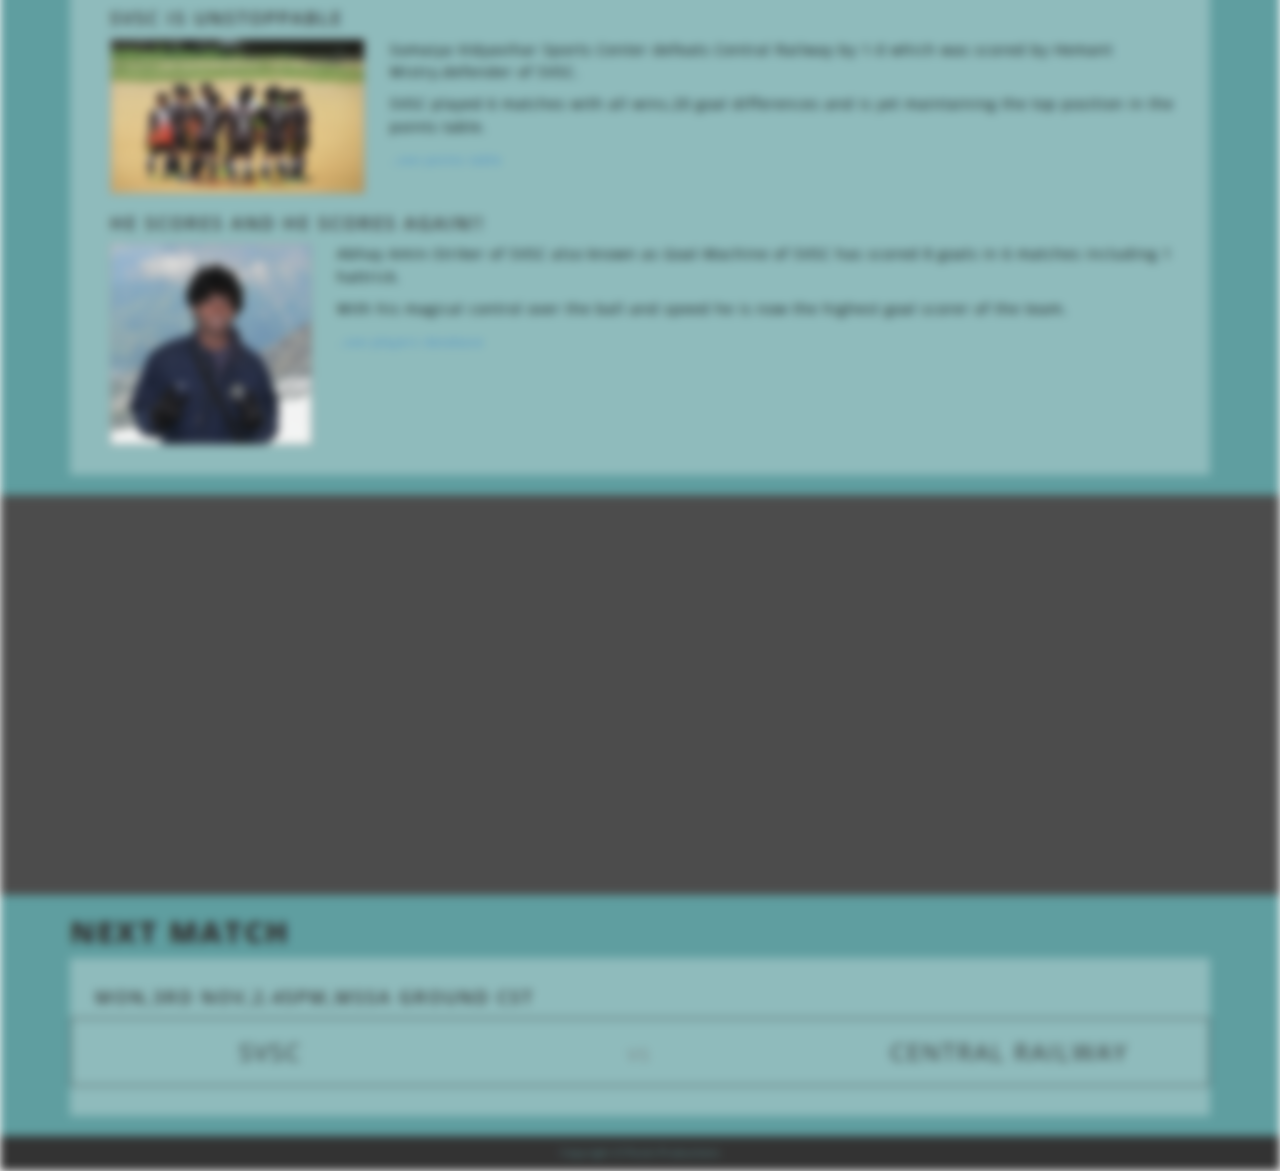
==== commit 00341977: "37" ====
--- a/index.html
+++ b/index.html
@@ -12,7 +12,7 @@
     <title>SVSC-Somaiya Vidyavihar Sports Center</title>
 
     <!-- Bootstrap Core CSS -->
-    <link href="css/bootstrap.min.css" rel="stylesheet">
+    <link href="css/bootstrap.css" rel="stylesheet">
 
     <!-- Custom CSS -->
     <link href="css/business-casual.css" rel="stylesheet">
@@ -28,7 +28,7 @@
         <script src="https://oss.maxcdn.com/libs/respond.js/1.4.2/respond.min.js"></script>
     <![endif]-->
     
-    <link rel="stylesheet" href="bootstrap-table.css">
+    <link rel="stylesheet" href="css/animate.css">
     
   <!--<script type="text/javascript">var switchTo5x=true;</script>
 <script type="text/javascript" src="http://w.sharethis.com/button/buttons.js"></script>
@@ -37,223 +37,166 @@
 </head>
 
 <body>
-
-    <div class="brand">Somaiya Vidyavihar Sports Center</div>
-    <div class="address-bar">Vidyanagar | Vidyavihar(E) | Mumbai | Maharashtra 400077</div>
-
-    
+        <div class="topcont text-center">
+            <h1 class="tcstyl wow bounceInDown animated ">somaiya</h1>
+            <h1 class="tcstyl wow bounceInLeft animated" data-wow-delay="1s">vidyavihar</h1>
+            <h1 class="tcstyl wow bounceInRight animated" data-wow-delay="2s">sports</h1>
+            <h1 class="tcstyl wow bounceInUp animated" data-wow-delay="3s">center</h1>
+        </div>
     
     <!-- Navigation -->
-    <nav class="navbar navbar-default fix" role="navigation" style="margin-bottom: 0px;">
+         <nav class="navbar navbar-default fix" role="navigation" style="margin-bottom: 0px;">
+            <div class="container bounce animated" style="margin: 0;width: 100%;">
+                <!-- Brand and toggle get grouped for better mobile display -->
+                <div class="navbar-header">
+                    <button type="button" class="navbar-toggle" data-toggle="collapse" data-target="#bs-example-navbar-collapse-1">
+                        <span class="sr-only">Toggle navigation</span>
+                        <span class="icon-bar"></span>
+                        <span class="icon-bar"></span>
+                        <span class="icon-bar"></span>
+                    </button>
+                    <!-- navbar-brand is hidden on larger screens, but visible when the menu is collapsed -->
+                    <a class="navbar-brand" style=" margin: 4px;font-size: 24px;color: cadetblue;" href="index.html">SVSC</a>
+                </div>
+                <!-- Collect the nav links, forms, and other content for toggling -->
+
+                <div class="collapse navbar-collapse" id="bs-example-navbar-collapse-1">
+                   <ul class="nav navbar-nav navbar-right">
+                       <li><a href="index.html">Home</a></li>
+                        <li><a href="about.html">About</a></li>
+                       <li class="dropdown">
+                            <a href="team.html" class="dropdown-toggle" data-toggle="dropdown" data-hover="dropdown" >Team</a>
+                            <ul class="dropdown-menu" role="menu">
+                                <li><a href="team.html">Squad</a></li>
+                                <li><a href="playdata.html">Players Database</a></li>
+                            </ul>
+                        </li>
+                        <li class="dropdown">
+                            <a href="fixtures.html" class="dropdown-toggle" data-toggle="dropdown" data-hover="dropdown">Result</a>
+                            <ul class="dropdown-menu" role="menu">
+                                <li><a href="fixtures.html">Our Scores</a></li>
+                                <li><a href="pntable.html">Points Table</a></li>
+                            </ul>
+                        </li>
+                        <li><a href="contact.html">Contact</a></li>
+                    </ul>
+                </div>
+                <!-- /.navbar-collapse -->
+             </div>
+            <!-- /.container -->
+           </nav>
+           
+            <div class="text-center slider">
+                <div id="carousel-example-generic" class="carousel slide">
+                    <!-- Indicators -->
+                    <ol class="carousel-indicators hidden-xs">
+                        <li data-target="#carousel-example-generic" data-slide-to="0" class="active"></li>
+                        <li data-target="#carousel-example-generic" data-slide-to="1"></li>
+                        <li data-target="#carousel-example-generic" data-slide-to="2"></li>
+                    </ol>
+
+                    <!-- Wrapper for slides -->
+                    <div class="carousel-inner" >
+                        <div class="item active">
+                            <img class="img-responsive img-full" src="img/is1.jpg" alt="">
+                        </div>
+                        <div class="item">
+                            <img class="img-responsive img-full" src="img/is2.jpg" alt="">
+                        </div>
+                        <div class="item">
+                            <img class="img-responsive img-full" src="img/is3.jpg" alt="">
+                        </div>
+                    </div>
+
+                    <!-- Controls -->
+                    <a class="left carousel-control" href="#carousel-example-generic" data-slide="prev">
+                        <span class="icon-prev"></span>
+                    </a>
+                    <a class="right carousel-control" href="#carousel-example-generic" data-slide="next">
+                        <span class="icon-next"></span>
+                    </a>
+                </div>
+            </div>
+              
+    <div class="content">
         <div class="container">
-            <!-- Brand and toggle get grouped for better mobile display -->
-            <div class="navbar-header">
-                <button type="button" class="navbar-toggle" data-toggle="collapse" data-target="#bs-example-navbar-collapse-1">
-                    <span class="sr-only">Toggle navigation</span>
-                    <span class="icon-bar"></span>
-                    <span class="icon-bar"></span>
-                    <span class="icon-bar"></span>
-                </button>
-                <!-- navbar-brand is hidden on larger screens, but visible when the menu is collapsed -->
-                <a class="navbar-brand" href="index.html">Somaiya VSC</a>
-            </div>
-            <!-- Collect the nav links, forms, and other content for toggling -->
-            <div class="collapse navbar-collapse" id="bs-example-navbar-collapse-1">
-                <ul class="nav navbar-nav">
-                    <li>
-                        <a href="index.html">Home</a>
-                    </li>
-                    <li>
-                        <a href="about.html">About</a>
-                    </li>
-                   <li class="dropdown">
-                        <a href="team.html" class="dropdown-toggle" data-toggle="dropdown" data-hover="dropdown">Team</a>
-                        <ul class="dropdown-menu" role="menu">
-                            <li><a href="team.html">Squad</a></li>
-                            <li><a href="playdata.html">Players Database</a></li>
-                        </ul>
-                    </li>
-                    <li class="dropdown">
-                        <a href="fixtures.html" class="dropdown-toggle" data-toggle="dropdown" data-hover="dropdown">Result</a>
-                        <ul class="dropdown-menu" role="menu">
-                            <li><a href="fixtures.html">Our Scores</a></li>
-                            <li><a href="pntable.html">Points Table</a></li>
-                        </ul>
-                    </li>
-                    <li>
-                        <a href="contact.html">Contact</a>
-                    </li>
-                </ul>
-            </div>
-            <!-- /.navbar-collapse -->
-        </div>
-        <!-- /.container -->
-    </nav>
-        
-     
-                <div class="col-lg-12 text-center" style="padding:0 0 5px">
-                    <div id="carousel-example-generic" class="carousel slide">
-                        <!-- Indicators -->
-                        <ol class="carousel-indicators hidden-xs">
-                            <li data-target="#carousel-example-generic" data-slide-to="0" class="active"></li>
-                            <li data-target="#carousel-example-generic" data-slide-to="1"></li>
-                            <li data-target="#carousel-example-generic" data-slide-to="2"></li>
-                        </ol>
-
-                        <!-- Wrapper for slides -->
-                        <div class="carousel-inner" style="box-shadow: 5px 5px 15px;">
-                            <div class="item active">
-                                <img class="img-responsive img-full" src="img/is1.jpg" alt="">
-                            </div>
-                            <div class="item">
-                                <img class="img-responsive img-full" src="img/is2.jpg" alt="">
-                            </div>
-                            <div class="item">
-                                <img class="img-responsive img-full" src="img/is3.jpg" alt="">
-                            </div>
-                        </div>
-
-                        <!-- Controls -->
-                        <a class="left carousel-control" href="#carousel-example-generic" data-slide="prev">
-                            <span class="icon-prev"></span>
-                        </a>
-                        <a class="right carousel-control" href="#carousel-example-generic" data-slide="next">
-                            <span class="icon-next"></span>
-                        </a>
-                    </div>
-                    <!--<h2 class="brand-before">
-                        <small>Welcome to</small>
-                    </h2>
-                    <h1 class="brand-name">Somaiya Vidyavihar Sports center</h1>
-                    <hr class="tagline-divider">
-                    <h2>
-                        <small>By
-                            <strong>Start Bootstrap</strong>
-                        </small>
-                    </h2>-->
-                </div>
-            
-
-            
-    <div class="container">
-        <div class="subcontainer">
-
-       
-        <div class="row">
-            <div class="box">
+           <div class="subcontainer">
+               <div class="row">
                 <div class="col-lg-12">
-                    <hr>
-                    <h2 class="intro-text text-center">Recent
-                        <strong>News</strong>
-                    </h2>
-                    <hr>
-                </div>
-               <div class="col-sm-12">
-                
-                <div class="panel-group" id="accordion" role="tablist" aria-multiselectable="true">
-                 
-                <div class="panel panel-default" data-parent="#accordion" data-toggle="collapse" href="#collapseOne">
-                <div class="panel-heading" role="tab" id="headingOne">
-                <h4 class="panel-title">
-                <a data-toggle="collapse" data-parent="#accordion" href="#collapseOne" aria-expanded="true" aria-controls="collapseOne">
-                 mumbai-city fc
-                </a>
-                </h4>
-                </div>
-                <div id="collapseOne" class="panel-collapse collapse in" role="tabpanel" aria-labelledby="headingOne">
-                <div class="panel-body"> 
+                    <h2 style="font-weight:800">recents</h2>
+                </div>
+                   <div class="col-lg-12">
+                   <div class="box">
+                <div class="col-lg-12">
+                    <h4 class="rcnt">mumbai-city fc</h4>
+                </div>
+                <div class="col-lg-12" style="margin:0 10px">
                     <img class="img-responsive img-border img-left" src="img/mcfc.jpg" alt="">
                     <hr class="visible-xs">
                     <p><a href="http://www.indiansuperleague.com/mumbai-city-fc">Mumbai City Fc</a> practices on Somaiya Ground on 31st Oct at 7pm for their match against<a href="http://www.indiansuperleague.com/kerala-blasters-fc"> Kerela Blasters</a> on 2nd Nov.</p>
                     <p>It was a great moment watching Mumbai City Fc practicing on Somaiya Ground.Presence of International Football Stars-<a href="http://www.indiansuperleague.com/mumbai-city-fc/squad/forward-15862-nicolas-anelka-playerprofile"> Nickolas Anelka</a>,<a href="http://www.indiansuperleague.com/mumbai-city-fc/squad/midfielder-16111-andre-francisco-moritz-playerprofile">Andre Moritz</a>,<a href="http://www.indiansuperleague.com/mumbai-city-fc/squad/midfielder-15872-fredrik-ljungberg-playerprofile">Fredrik Ljungberg</a> made the evening much exciting</p>
                 </div>
-                </div>
-                </div>
-                
-                 
-                <div class="panel panel-default" data-parent="#accordion" data-toggle="collapse" href="#collapseTwo">
-                <div class="panel-heading" role="tab" id="headingTwo">
-                    <h4 class="panel-title">
-                    <a class="collapsed" data-toggle="collapse" data-parent="#accordion" href="#collapseTwo" aria-expanded="false" aria-controls="collapseTwo">
-                     svsc is unstoppable..
-                    </a>
-                    </h4>
-                    </div>
-                    <div id="collapseTwo" class="panel-collapse collapse" role="tabpanel" aria-labelledby="headingTwo">
-                    <div class="panel-body"> 
+               
+               <div class="col-lg-12">
+                    <h4 class="rcnt">svsc is unstoppable</h5>
+                </div>
+                <div class="col-lg-12" style="margin:0 10px">
                     <img class="img-responsive img-border img-left" src="img/svsc.jpg" alt="">
                     <hr class="visible-xs">
                     <p>Somaiya Vidyavihar Sports Center defeats Central Railway by 1-0 which was scored by Hemant Mistry,defender of SVSC.</p>
-                    <p>SVSC played 6 matches with all win,20 goal differences and is yet maintaining the top position in the points table.</p>
+                    <p>SVSC played 6 matches with all wins,20 goal differences and is yet maintaining the top position in the points table.</p>
                     <p><a href="pntable.html"><small>..see points table</small></a></p>
                 </div>
-                </div>
-                </div>
                 
-                 
-                <div class="panel panel-default" data-parent="#accordion" data-toggle="collapse" href="#collapseThree">
-                 <div class="panel-heading" role="tab" id="headingThree">
-                 <h4 class="panel-title">
-                 <a class="collapsed" data-toggle="collapse" data-parent="#accordion" href="#collapseThree" aria-expanded="false" aria-        controls="collapseThree">
-                  he scores and he scores again!!
-                 </a>
-                 </h4>
-                 </div>
-                 <div id="collapseThree" class="panel-collapse collapse" role="tabpanel" aria-labelledby="headingThree">
-                 <div class="panel-body"> 
+                <div class="col-lg-12">
+                    <h4 class="rcnt">he scores and he scores again!!</h4>
+                </div>
+                <div class="col-lg-12" style="margin:0 10px"> 
                     <img class="img-responsive img-border img-left" src="img/aa.jpg" alt="">
                     <hr class="visible-xs">
                     <p>Abhay Amin-Striker of SVSC also known as Goal-Machine of SVSC has scored 8 goals in 6 matches including 1 hattrick.</p>
                     <p>With his magical control over the ball and speed he is now the highest goal scorer of the team.</p>
                     <p><a href="playdata.html"><small>..see players database</small></a></p>
                 </div>
-                </div>
-                </div>
-                </div>
-                </div>
-                
+               </div>
+              </div>
             </div>
         </div>
-            
-        <div class="row">
-            <div class="box">
-                <div class="col-lg-12">
-                    <div class="col-lg-6">
-                    <hr style="max-width:75%">
-                    <h2 class="intro-text text-center">Next
-                        <strong>Match</strong>
-                        </h2>
-                    <hr style="max-width:75%">
-                    </div>
-                    <div class="col-lg-6">
-                    <hr style="max-width:75%">
-                    <h2 class="intro-text text-center"><iframe src="http://free.timeanddate.com/countdown/i4es4jtq/n553/cf11/cm0/cu4/ct0/cs1/ca0/co0/cr0/ss0/cac888/cpc000/pcfff/tc66c/fs100/szw320/szh135/iso2014-12-01T16:00:00/pl10/pr10/pt2/pb2" frameborder="0" width="284" height="24"></iframe>
-                    </h2>
-                    <hr style="max-width:75%">
-                    </div>
-                 </div>
-                    <div class="col-lg-12">
-                    <div class="panel panel-default">
-                    <div class="panel-heading" style="background-color:#eeeeee;">
-                       <h3 class="panel-title">MON,3rd NOV,2.45pm,MSSA Ground CST</h3>
-                    </div>
-                    <div class="panel-body">
-                        <div class="col-xs-12 text-center">
-                            <div class="col-sm-4"><h2 style="margin-bottom:20px">SVSC</h2></div>
-                            <div class="col-sm-4"><h2 style="margin-bottom:20px"><small>vs</small></h2></div>
-                            <div class="col-sm-4"><h2 style="margin-bottom:20px">CENTRAL RAILWAY</h2></div>
-                        </div>
-                   </div>
-                   </div>
-                </div>
-            </div>
-        </div>
-
-    </div>
     </div>
     <!-- /.container -->
-
-    <footer>
+</div> 
+   <!-- /.content-->
+    
+        <div class="centro" style="height:400px;"></div>
+    
+        <div class="lasto cont">    
+            <div class="container">
+               <div class="subcontainer">
+                   <div class="row">
+                        <div class="col-lg-12">
+                            <h2 style="font-weight:800">next match</h2>
+                        </div>
+                        <div class="col-lg-12">
+                            <div class="box">
+                                <div class="row">
+                                    <div class="col-lg-12">
+                                        <h4 class="rcnt" style="margin-top: 0px;">MON,3rd NOV,2.45pm,MSSA Ground CST</h4>
+                                    </div>
+                                    <div class="col-xs-12 text-center nmtch1">
+                                        <div class="col-sm-4"><h3 style="margin-bottom:20px">SVSC</h3></div>
+                                        <div class="col-sm-4"><h3 style="margin-bottom:20px"><small>vs</small></h3></div>
+                                        <div class="col-sm-4"><h3 style="margin-bottom:20px">CENTRAL RAILWAY</h3></div>
+                                    </div>
+                                </div>
+                           </div>
+                        </div>
+                   </div>
+               </div>
+           </div>
+        </div>
+                   
+    
+    <footer style="z-index:20">
         <div class="container">
             <div class="row">
                 <div class="col-lg-12 text-center">
@@ -267,7 +210,7 @@
     <script src="js/jquery-1.11.0.js"></script>
 
     <!-- Bootstrap Core JavaScript -->
-    <script src="js/bootstrap.min.js"></script>
+    <script src="js/bootstrap.js"></script>
 
     <!-- Script to Activate the Carousel -->
     <script>
@@ -276,6 +219,11 @@
     })
     </script>
     
+    <script src="js/wow.js"></script>
+    <script>
+     new WOW().init();
+    </script>
+    
 </body>
 
 </html>
--- a/css/business-casual.css
+++ b/css/business-casual.css
@@ -6,13 +6,16 @@
 
 body {
     font-family: "Open Sans","Helvetica Neue",Helvetica,Arial,sans-serif;
-    /*background: url('../img/fg.jpg') no-repeat center center fixed;*/
-    background-color:#37474f;
+    background: url('../img/fg1.jpg') no-repeat center center fixed;
+    filter: blur(5px);
+     /*background-color: rgba(223,223,223,0.1);*/
+    /*background-color:#ddd;*/
     /*background: -webkit-linear-gradient( #259b24, #0d5302);*/
     -webkit-background-size: cover;
     -moz-background-size: cover;
     background-size: cover;
     -o-background-size: cover;
+    
 }
 
 h1,
@@ -32,7 +35,7 @@
     font-size: 14px;
     line-height: 1.6;
     color: #000;
-    letter-spacing: 2px;
+    letter-spacing: 1px;
 }
 
 hr {
@@ -90,7 +93,7 @@
     margin-bottom: 20px;
     padding: 30px 15px;
     background: #fff;
-    background: rgba(255,255,255,1);
+    background: rgba(255,255,255,0.3);
 }
     
 .boxy {
@@ -120,16 +123,17 @@
 }
 
 footer {
-    box-shadow: 0px -1px 13px #A09F9F;
+    position: relative;
     bottom: 0;
-    background: #fff;
-    position: fixed;
+    background: #333;
     width: 100%;
-    background: #fff;
-    background: rgba(255,255,255,1);
+ 
 }
 
 footer p {
+    font-size: 9px;
+    letter-spacing: 1px;
+    color: cadetblue;
     margin: 0;
     padding: 10px 0;
 }
@@ -140,13 +144,13 @@
        margin: 0;
        padding: 30px 0 10px;
        text-align: center;
-       text-shadow: 1px 1px 2px rgba(0,0,0,0.5);
+       /*text-shadow: 1px 1px 2px rgba(0,0,0,0.5);*/
        font-family: "Open Sans","Helvetica Neue",Helvetica,Arial,sans-serif;
        text-transform: uppercase;
        font-size: 42px;
        font-weight: 600;
        line-height: normal;
-       color: #eeeeee;
+       color: #000;
        letter-spacing: 3px;
     }
 
@@ -164,12 +168,12 @@
         margin: 0;
         padding: 0 0 40px;
         text-align: center;
-        text-shadow: 1px 1px 2px rgba(0,0,0,0.5);
+        /*text-shadow: 1px 1px 2px rgba(0,0,0,0.5);*/
         text-transform: uppercase;
         font-size: 11px;
         font-weight: 400;
         letter-spacing: 3px;
-        color: #eeeeee;
+        color: #000;
     }
 
     .navbar {
@@ -177,17 +181,28 @@
     }
 
     .navbar-header {
-        display: none;
-    }
-
+        /*display: none;*/
+    }
+
+    .navstyl
+    {  
+        margin: 4px;
+        font-size: 24px;
+        color: cyan;
+    }
+    
     .navbar {
+        position: relative;
+        top: 0px;
+        width: 100%;
+        z-index: 100;
         min-height: 0;
     }
 
     .navbar-default {
         border: none;
         background: #fff;
-        background: rgba(255,255,255,1);
+        background:#333;
     }
 
     .nav>li>a {
@@ -217,12 +232,12 @@
     }
 }
 
-
 .hoverit:hover
 {
-    background: #eeeeee;
-    
-}
+    background-color: cadetblue;
+    
+}
+
 
 .subclass
 {
@@ -241,7 +256,7 @@
 }
 .subcontainer
 {
-    margin-bottom: 35px;
+    /*margin-bottom: 35px;*/
     overflow: visible;
 }
 
@@ -259,7 +274,7 @@
     text-align:center;
     border-style:solid solid;
     border-width: 1px;
-    border-color:#ddd;
+    border-color:#333;
     
 }
 
@@ -271,14 +286,17 @@
 
 .vac
 {
-    margin: 15px;
+    margin: 18px;
+    color: #333;
+    font-weight: 700;
 }
 
 .vac1
 {
     margin: 0 50px;
     padding: 15px;
-    background-color: #eeeeee;
+    background-color: #333;
+    color: cadetblue;
 }
 
 .padlr1
@@ -304,15 +322,84 @@
 
 .imgstyl
 {
+   
     box-shadow: 4px 4px 8px #333;
     border-radius:10px;
 }
-/*.fix
-{
+
+.topnav
+{
+    margin: 0px;
+    padding: 0px;
+    background-color: #000;
     position: fixed;
-top: 0;
-overflow: visible;
-width: 100%;
-z-index: 5;
-box-shadow: 0px 1px 5px #888888;
-}*/+    top: 0;
+    width: 100%;
+    z-index: 100;
+}
+
+.posiname
+{
+    font-weight: 800;
+    margin: 20px;
+}
+
+.posiname1
+{
+    font-weight: 800;
+    margin:50px 20px 20px 20px;
+}
+
+.rcnt
+{
+    font-weight: 600;
+    margin: 20px 10px 10px 10px;
+}
+
+.content
+{
+    margin-top: 0px;
+    z-index: 50;
+    position: relative;
+    background-color:cadetblue;
+}
+
+.cont
+{
+    z-index: 50;
+    position: relative;
+    background-color:cadetblue;
+}
+
+.centro
+{
+    z-index: 50;
+    position: relative;
+    background-color:black;
+    opacity: 0.7;
+}
+
+.slider
+{
+    padding:0 0;
+    position:relative;
+    top: 0px;
+    width: 100%;
+}
+
+.topcont
+{
+    width: 100%;
+    height: 620px;
+    z-index: 50;
+    position: relative;
+    background: rgba(95, 158, 160, 0.6);
+    padding: 20px;
+}
+
+.tcstyl
+{
+    font-weight: 900;
+    font-size: 56px;
+    color: #ddd;
+}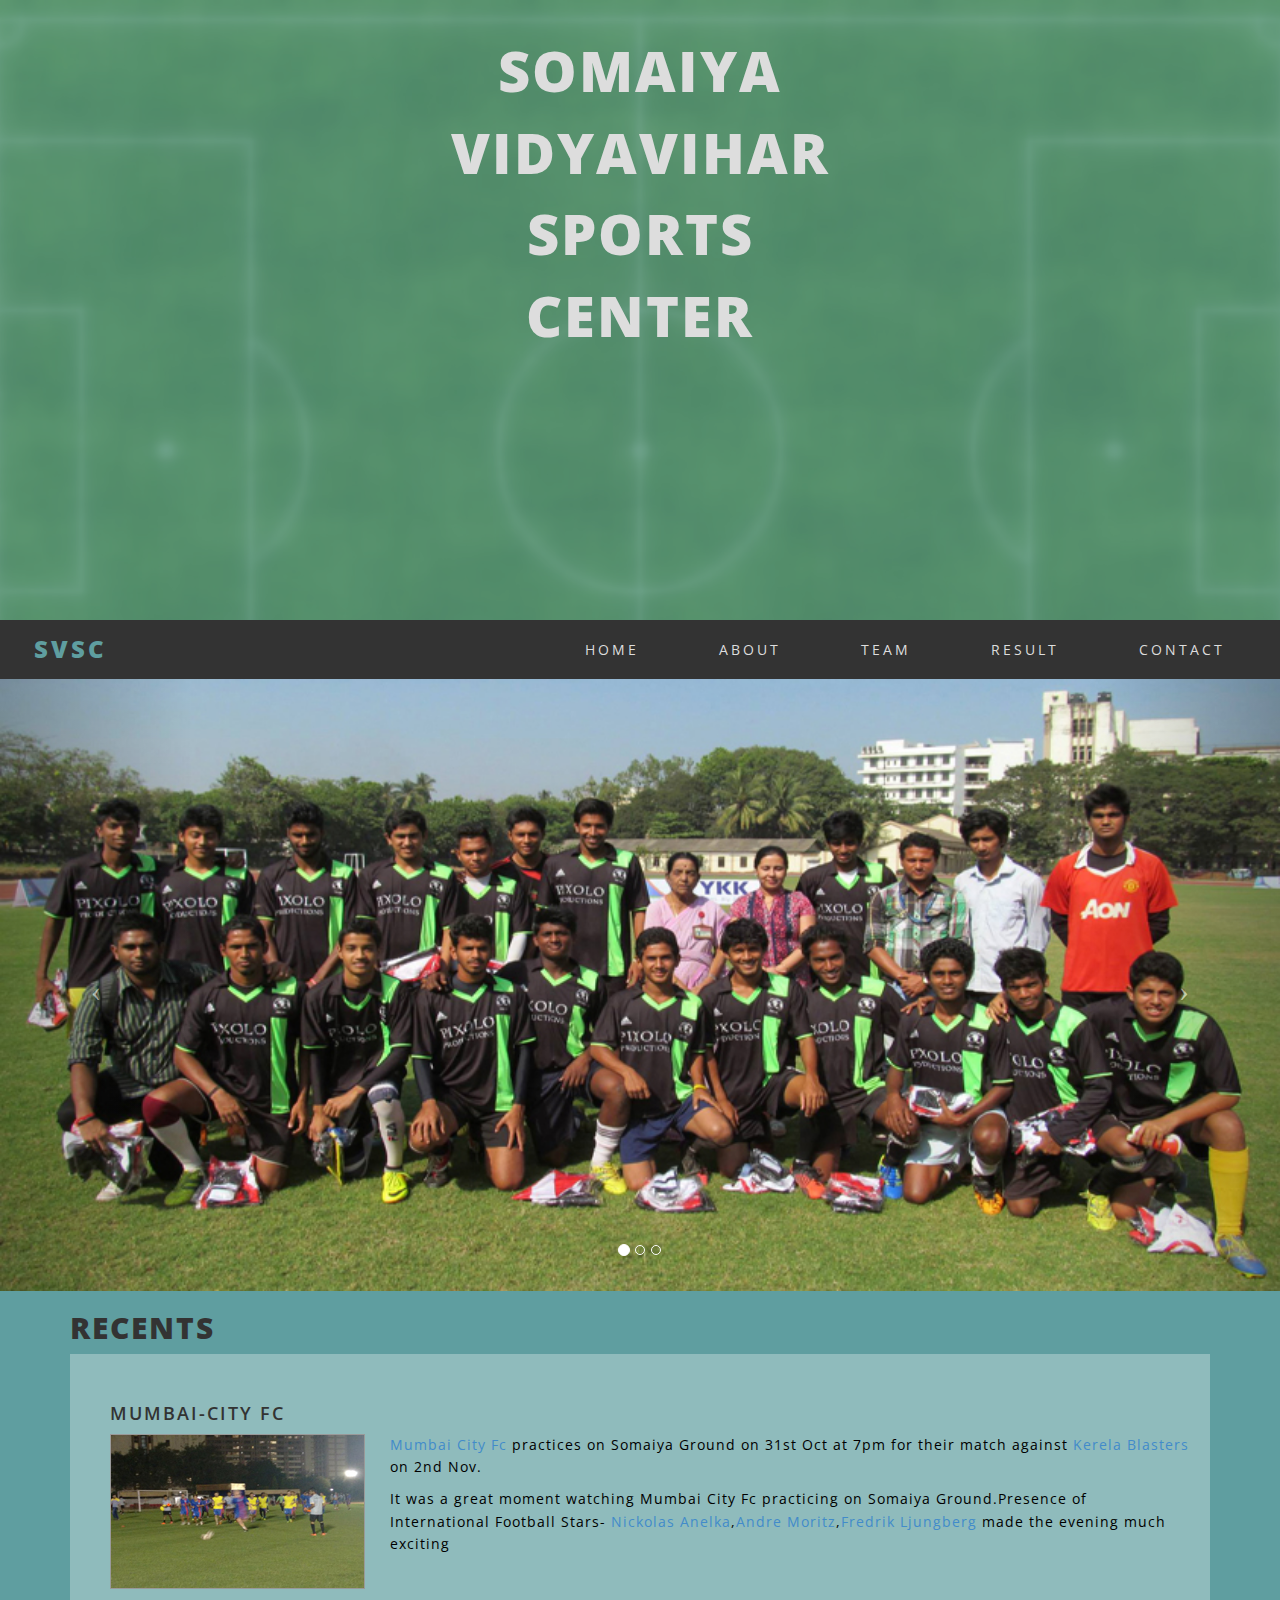
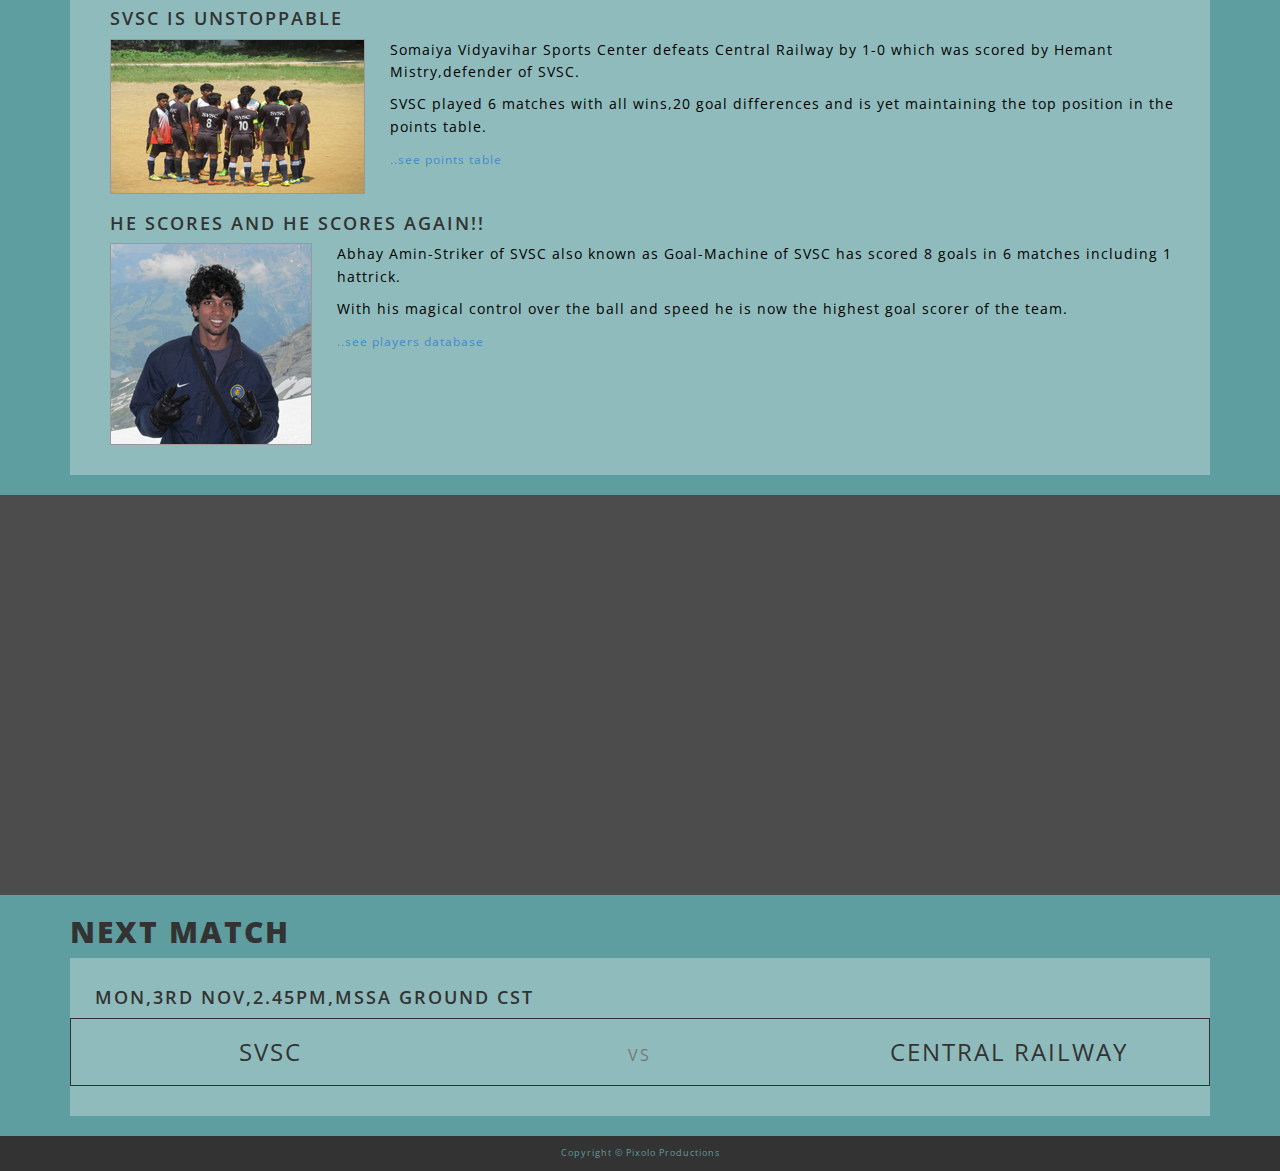
==== commit ed829bf4: "mml" ====
--- a/index.html
+++ b/index.html
@@ -27,118 +27,118 @@
         <script src="https://oss.maxcdn.com/libs/html5shiv/3.7.0/html5shiv.js"></script>
         <script src="https://oss.maxcdn.com/libs/respond.js/1.4.2/respond.min.js"></script>
     <![endif]-->
-    
+
     <link rel="stylesheet" href="css/animate.css">
-    
-  <!--<script type="text/javascript">var switchTo5x=true;</script>
+
+    <!--<script type="text/javascript">var switchTo5x=true;</script>
 <script type="text/javascript" src="http://w.sharethis.com/button/buttons.js"></script>
 <script type="text/javascript" src="http://s.sharethis.com/loader.js"></script>
 -->
 </head>
 
 <body>
-        <div class="topcont text-center">
-            <h1 class="tcstyl wow bounceInDown animated ">somaiya</h1>
-            <h1 class="tcstyl wow bounceInLeft animated" data-wow-delay="1s">vidyavihar</h1>
-            <h1 class="tcstyl wow bounceInRight animated" data-wow-delay="2s">sports</h1>
-            <h1 class="tcstyl wow bounceInUp animated" data-wow-delay="3s">center</h1>
-        </div>
-    
+    <div class="topcont text-center">
+        <h1 class="tcstyl wow bounceInDown animated ">somaiya</h1>
+        <h1 class="tcstyl wow bounceInLeft animated" data-wow-delay="1s">vidyavihar</h1>
+        <h1 class="tcstyl wow bounceInRight animated" data-wow-delay="2s">sports</h1>
+        <h1 class="tcstyl wow bounceInUp animated" data-wow-delay="3s">center</h1>
+    </div>
+
     <!-- Navigation -->
-         <nav class="navbar navbar-default fix" role="navigation" style="margin-bottom: 0px;">
-            <div class="container bounce animated" style="margin: 0;width: 100%;">
-                <!-- Brand and toggle get grouped for better mobile display -->
-                <div class="navbar-header">
-                    <button type="button" class="navbar-toggle" data-toggle="collapse" data-target="#bs-example-navbar-collapse-1">
-                        <span class="sr-only">Toggle navigation</span>
-                        <span class="icon-bar"></span>
-                        <span class="icon-bar"></span>
-                        <span class="icon-bar"></span>
-                    </button>
-                    <!-- navbar-brand is hidden on larger screens, but visible when the menu is collapsed -->
-                    <a class="navbar-brand" style=" margin: 4px;font-size: 24px;color: cadetblue;" href="index.html">SVSC</a>
-                </div>
-                <!-- Collect the nav links, forms, and other content for toggling -->
-
-                <div class="collapse navbar-collapse" id="bs-example-navbar-collapse-1">
-                   <ul class="nav navbar-nav navbar-right">
-                       <li><a href="index.html">Home</a></li>
-                        <li><a href="about.html">About</a></li>
-                       <li class="dropdown">
-                            <a href="team.html" class="dropdown-toggle" data-toggle="dropdown" data-hover="dropdown" >Team</a>
-                            <ul class="dropdown-menu" role="menu">
-                                <li><a href="team.html">Squad</a></li>
-                                <li><a href="playdata.html">Players Database</a></li>
-                            </ul>
-                        </li>
-                        <li class="dropdown">
-                            <a href="fixtures.html" class="dropdown-toggle" data-toggle="dropdown" data-hover="dropdown">Result</a>
-                            <ul class="dropdown-menu" role="menu">
-                                <li><a href="fixtures.html">Our Scores</a></li>
-                                <li><a href="pntable.html">Points Table</a></li>
-                            </ul>
-                        </li>
-                        <li><a href="contact.html">Contact</a></li>
-                    </ul>
-                </div>
-                <!-- /.navbar-collapse -->
-             </div>
-            <!-- /.container -->
-           </nav>
-           
-            <div class="text-center slider">
-                <div id="carousel-example-generic" class="carousel slide">
-                    <!-- Indicators -->
-                    <ol class="carousel-indicators hidden-xs">
-                        <li data-target="#carousel-example-generic" data-slide-to="0" class="active"></li>
-                        <li data-target="#carousel-example-generic" data-slide-to="1"></li>
-                        <li data-target="#carousel-example-generic" data-slide-to="2"></li>
-                    </ol>
-
-                    <!-- Wrapper for slides -->
-                    <div class="carousel-inner" >
-                        <div class="item active">
-                            <img class="img-responsive img-full" src="img/is1.jpg" alt="">
-                        </div>
-                        <div class="item">
-                            <img class="img-responsive img-full" src="img/is2.jpg" alt="">
-                        </div>
-                        <div class="item">
-                            <img class="img-responsive img-full" src="img/is3.jpg" alt="">
-                        </div>
-                    </div>
-
-                    <!-- Controls -->
-                    <a class="left carousel-control" href="#carousel-example-generic" data-slide="prev">
-                        <span class="icon-prev"></span>
-                    </a>
-                    <a class="right carousel-control" href="#carousel-example-generic" data-slide="next">
-                        <span class="icon-next"></span>
-                    </a>
-                </div>
-            </div>
-              
+    <nav class="navbar navbar-default fix" role="navigation" style="margin-bottom: 0px;">
+        <div class="container bounce animated" style="margin: 0;width: 100%;">
+            <!-- Brand and toggle get grouped for better mobile display -->
+            <div class="navbar-header">
+                <button type="button" class="navbar-toggle" data-toggle="collapse" data-target="#bs-example-navbar-collapse-1">
+                    <span class="sr-only">Toggle navigation</span>
+                    <span class="icon-bar"></span>
+                    <span class="icon-bar"></span>
+                    <span class="icon-bar"></span>
+                </button>
+                <!-- navbar-brand is hidden on larger screens, but visible when the menu is collapsed -->
+                <a class="navbar-brand" style=" margin: 4px;font-size: 24px;color: cadetblue;" href="index.html">SVSC</a>
+            </div>
+            <!-- Collect the nav links, forms, and other content for toggling -->
+
+            <div class="collapse navbar-collapse" id="bs-example-navbar-collapse-1">
+                <ul class="nav navbar-nav navbar-right">
+                    <li><a href="index.html">Home</a></li>
+                    <li><a href="about.html">About</a></li>
+                    <li class="dropdown">
+                        <a href="team.html" class="dropdown-toggle" data-toggle="dropdown" data-hover="dropdown">Team</a>
+                        <ul class="dropdown-menu" role="menu">
+                            <li><a href="team.html">Squad</a></li>
+                            <li><a href="playdata.html">Players Database</a></li>
+                        </ul>
+                    </li>
+                    <li class="dropdown">
+                        <a href="fixtures.html" class="dropdown-toggle" data-toggle="dropdown" data-hover="dropdown">Result</a>
+                        <ul class="dropdown-menu" role="menu">
+                            <li><a href="fixtures.html">Our Scores</a></li>
+                            <li><a href="pntable.html">Points Table</a></li>
+                        </ul>
+                    </li>
+                    <li><a href="contact.html">Contact</a></li>
+                </ul>
+            </div>
+            <!-- /.navbar-collapse -->
+        </div>
+        <!-- /.container -->
+    </nav>
+
+    <div class="text-center slider">
+        <div id="carousel-example-generic" class="carousel slide">
+            <!-- Indicators -->
+            <ol class="carousel-indicators hidden-xs">
+                <li data-target="#carousel-example-generic" data-slide-to="0" class="active"></li>
+                <li data-target="#carousel-example-generic" data-slide-to="1"></li>
+                <li data-target="#carousel-example-generic" data-slide-to="2"></li>
+            </ol>
+
+            <!-- Wrapper for slides -->
+            <div class="carousel-inner">
+                <div class="item active">
+                    <img class="img-responsive img-full" src="img/is1.jpg" alt="">
+                </div>
+                <div class="item">
+                    <img class="img-responsive img-full" src="img/is2.jpg" alt="">
+                </div>
+                <div class="item">
+                    <img class="img-responsive img-full" src="img/is3.jpg" alt="">
+                </div>
+            </div>
+
+            <!-- Controls -->
+            <a class="left carousel-control" href="#carousel-example-generic" data-slide="prev">
+                <span class="icon-prev"></span>
+            </a>
+            <a class="right carousel-control" href="#carousel-example-generic" data-slide="next">
+                <span class="icon-next"></span>
+            </a>
+        </div>
+    </div>
+
     <div class="content">
         <div class="container">
-           <div class="subcontainer">
-               <div class="row">
-                <div class="col-lg-12">
-                    <h2 style="font-weight:800">recents</h2>
-                </div>
-                   <div class="col-lg-12">
-                   <div class="box">
-                <div class="col-lg-12">
-                    <h4 class="rcnt">mumbai-city fc</h4>
-                </div>
-                <div class="col-lg-12" style="margin:0 10px">
-                    <img class="img-responsive img-border img-left" src="img/mcfc.jpg" alt="">
-                    <hr class="visible-xs">
-                    <p><a href="http://www.indiansuperleague.com/mumbai-city-fc">Mumbai City Fc</a> practices on Somaiya Ground on 31st Oct at 7pm for their match against<a href="http://www.indiansuperleague.com/kerala-blasters-fc"> Kerela Blasters</a> on 2nd Nov.</p>
-                    <p>It was a great moment watching Mumbai City Fc practicing on Somaiya Ground.Presence of International Football Stars-<a href="http://www.indiansuperleague.com/mumbai-city-fc/squad/forward-15862-nicolas-anelka-playerprofile"> Nickolas Anelka</a>,<a href="http://www.indiansuperleague.com/mumbai-city-fc/squad/midfielder-16111-andre-francisco-moritz-playerprofile">Andre Moritz</a>,<a href="http://www.indiansuperleague.com/mumbai-city-fc/squad/midfielder-15872-fredrik-ljungberg-playerprofile">Fredrik Ljungberg</a> made the evening much exciting</p>
-                </div>
-               
-               <div class="col-lg-12">
-                    <h4 class="rcnt">svsc is unstoppable</h5>
+            <div class="subcontainer">
+                <div class="row">
+                    <div class="col-lg-12">
+                        <h2 style="font-weight:800">recents</h2>
+                    </div>
+                    <div class="col-lg-12">
+                        <div class="box">
+                            <div class="col-lg-12">
+                                <h4 class="rcnt">mumbai-city fc</h4>
+                            </div>
+                            <div class="col-lg-12" style="margin:0 10px">
+                                <img class="img-responsive img-border img-left" src="img/mcfc.jpg" alt="">
+                                <hr class="visible-xs">
+                                <p><a href="http://www.indiansuperleague.com/mumbai-city-fc">Mumbai City Fc</a> practices on Somaiya Ground on 31st Oct at 7pm for their match against<a href="http://www.indiansuperleague.com/kerala-blasters-fc"> Kerela Blasters</a> on 2nd Nov.</p>
+                                <p>It was a great moment watching Mumbai City Fc practicing on Somaiya Ground.Presence of International Football Stars-<a href="http://www.indiansuperleague.com/mumbai-city-fc/squad/forward-15862-nicolas-anelka-playerprofile"> Nickolas Anelka</a>,<a href="http://www.indiansuperleague.com/mumbai-city-fc/squad/midfielder-16111-andre-francisco-moritz-playerprofile">Andre Moritz</a>,<a href="http://www.indiansuperleague.com/mumbai-city-fc/squad/midfielder-15872-fredrik-ljungberg-playerprofile">Fredrik Ljungberg</a> made the evening much exciting</p>
+                            </div>
+
+                            <div class="col-lg-12">
+                                <h4 class="rcnt">svsc is unstoppable</h5>
                 </div>
                 <div class="col-lg-12" style="margin:0 10px">
                     <img class="img-responsive img-border img-left" src="img/svsc.jpg" alt="">
@@ -150,52 +150,55 @@
                 
                 <div class="col-lg-12">
                     <h4 class="rcnt">he scores and he scores again!!</h4>
-                </div>
-                <div class="col-lg-12" style="margin:0 10px"> 
-                    <img class="img-responsive img-border img-left" src="img/aa.jpg" alt="">
-                    <hr class="visible-xs">
-                    <p>Abhay Amin-Striker of SVSC also known as Goal-Machine of SVSC has scored 8 goals in 6 matches including 1 hattrick.</p>
-                    <p>With his magical control over the ball and speed he is now the highest goal scorer of the team.</p>
-                    <p><a href="playdata.html"><small>..see players database</small></a></p>
-                </div>
-               </div>
-              </div>
-            </div>
-        </div>
-    </div>
-    <!-- /.container -->
-</div> 
-   <!-- /.content-->
-    
-        <div class="centro" style="height:400px;"></div>
-    
-        <div class="lasto cont">    
-            <div class="container">
-               <div class="subcontainer">
-                   <div class="row">
-                        <div class="col-lg-12">
-                            <h2 style="font-weight:800">next match</h2>
+                            </div>
+                            <div class="col-lg-12" style="margin:0 10px">
+                                <img class="img-responsive img-border img-left" src="img/aa.jpg" alt="">
+                                <hr class="visible-xs">
+                                <p>Abhay Amin-Striker of SVSC also known as Goal-Machine of SVSC has scored 8 goals in 6 matches including 1 hattrick.</p>
+                                <p>With his magical control over the ball and speed he is now the highest goal scorer of the team.</p>
+                                <p><a href="playdata.html"><small>..see players database</small></a></p>
+                            </div>
                         </div>
-                        <div class="col-lg-12">
-                            <div class="box">
-                                <div class="row">
-                                    <div class="col-lg-12">
-                                        <h4 class="rcnt" style="margin-top: 0px;">MON,3rd NOV,2.45pm,MSSA Ground CST</h4>
-                                    </div>
-                                    <div class="col-xs-12 text-center nmtch1">
-                                        <div class="col-sm-4"><h3 style="margin-bottom:20px">SVSC</h3></div>
-                                        <div class="col-sm-4"><h3 style="margin-bottom:20px"><small>vs</small></h3></div>
-                                        <div class="col-sm-4"><h3 style="margin-bottom:20px">CENTRAL RAILWAY</h3></div>
-                                    </div>
+                    </div>
+                </div>
+            </div>
+        </div>
+        <!-- /.container -->
+    </div>
+    <!-- /.content-->
+
+    <div class="centro" style="height:400px;"></div>
+
+    <div class="lasto cont">
+        <div class="container">
+            <div class="subcontainer">
+                <div class="row">
+                    <div class="col-lg-12">
+                        <h2 style="font-weight:800">next match</h2>
+                    </div>
+                    <div class="col-lg-12">
+                        <div class="box">
+                            <div class="row">
+                                <div class="col-lg-12">
+                                    <h4 class="rcnt" style="margin-top: 0px;">MON,3rd NOV,2.45pm,MSSA Ground CST</h4>
                                 </div>
-                           </div>
+                                <div class="col-xs-12 text-center nmtch1">
+                                    <div class="col-sm-4">
+                                        <h3 style="margin-bottom:20px">SVSC</h3></div>
+                                    <div class="col-sm-4">
+                                        <h3 style="margin-bottom:20px"><small>vs</small></h3></div>
+                                    <div class="col-sm-4">
+                                        <h3 style="margin-bottom:20px">CENTRAL RAILWAY</h3></div>
+                                </div>
+                            </div>
                         </div>
-                   </div>
-               </div>
-           </div>
-        </div>
-                   
-    
+                    </div>
+                </div>
+            </div>
+        </div>
+    </div>
+
+
     <footer style="z-index:20">
         <div class="container">
             <div class="row">
@@ -214,16 +217,16 @@
 
     <!-- Script to Activate the Carousel -->
     <script>
-    $('.carousel').carousel({
-        interval: 5000 //changes the speed
-    })
+        $('.carousel').carousel({
+            interval: 5000 //changes the speed
+        })
     </script>
-    
+
     <script src="js/wow.js"></script>
     <script>
-     new WOW().init();
+        new WOW().init();
     </script>
-    
+
 </body>
 
-</html>
+</html>--- a/css/business-casual.css
+++ b/css/business-casual.css
@@ -5,17 +5,16 @@
  */
 
 body {
-    font-family: "Open Sans","Helvetica Neue",Helvetica,Arial,sans-serif;
+    font-family: "Open Sans", "Helvetica Neue", Helvetica, Arial, sans-serif;
     background: url('../img/fg1.jpg') no-repeat center center fixed;
-    filter: blur(5px);
-     /*background-color: rgba(223,223,223,0.1);*/
+    /*    filter: blur(5px);*/
+    /*background-color: rgba(223,223,223,0.1);*/
     /*background-color:#ddd;*/
     /*background: -webkit-linear-gradient( #259b24, #0d5302);*/
     -webkit-background-size: cover;
     -moz-background-size: cover;
     background-size: cover;
     -o-background-size: cover;
-    
 }
 
 h1,
@@ -25,10 +24,9 @@
 h5,
 h6 {
     text-transform: uppercase;
-    font-family: "Open Sans","Helvetica Neue",Helvetica,Arial,sans-serif;
+    font-family: "Open Sans", "Helvetica Neue", Helvetica, Arial, sans-serif;
     font-weight: 400;
     letter-spacing: 2px;
-    
 }
 
 p {
@@ -53,8 +51,8 @@
     font-weight: 900;
     letter-spacing: 3px;
     position: absolute;
-    margin:auto;
-   /* margin-right: 50px;*/
+    margin: auto;
+    /* margin-right: 50px;*/
 }
 
 .navbar-nav {
@@ -93,15 +91,14 @@
     margin-bottom: 20px;
     padding: 30px 15px;
     background: #fff;
-    background: rgba(255,255,255,0.3);
-}
-    
+    background: rgba(255, 255, 255, 0.3);
+}
+
 .boxy {
     margin-bottom: 20px;
     padding: 30px 15px;
     background: #fff;
-    background: rgba(255,255,255,0);
-    
+    background: rgba(255, 255, 255, 0);
 }
 
 .intro-text {
@@ -127,7 +124,6 @@
     bottom: 0;
     background: #333;
     width: 100%;
- 
 }
 
 footer p {
@@ -140,29 +136,26 @@
 
 @media screen and (min-width:768px) {
     .brand {
-       display: inherit;
-       margin: 0;
-       padding: 30px 0 10px;
-       text-align: center;
-       /*text-shadow: 1px 1px 2px rgba(0,0,0,0.5);*/
-       font-family: "Open Sans","Helvetica Neue",Helvetica,Arial,sans-serif;
-       text-transform: uppercase;
-       font-size: 42px;
-       font-weight: 600;
-       line-height: normal;
-       color: #000;
-       letter-spacing: 3px;
-    }
-
+        display: inherit;
+        margin: 0;
+        padding: 30px 0 10px;
+        text-align: center;
+        /*text-shadow: 1px 1px 2px rgba(0,0,0,0.5);*/
+        font-family: "Open Sans", "Helvetica Neue", Helvetica, Arial, sans-serif;
+        text-transform: uppercase;
+        font-size: 42px;
+        font-weight: 600;
+        line-height: normal;
+        color: #000;
+        letter-spacing: 3px;
+    }
     .top-divider {
         margin-top: 0;
     }
-
     .img-left {
         float: left;
         margin-right: 25px;
     }
-
     .address-bar {
         display: inherit;
         margin: 0;
@@ -175,22 +168,17 @@
         letter-spacing: 3px;
         color: #000;
     }
-
     .navbar {
         border-radius: 0;
     }
-
     .navbar-header {
         /*display: none;*/
     }
-
-    .navstyl
-    {  
+    .navstyl {
         margin: 4px;
         font-size: 24px;
         color: cyan;
     }
-    
     .navbar {
         position: relative;
         top: 0px;
@@ -198,23 +186,19 @@
         z-index: 100;
         min-height: 0;
     }
-
     .navbar-default {
         border: none;
         background: #fff;
-        background:#333;
-    }
-
+        background: #333;
+    }
     .nav>li>a {
         padding: 20px;
         padding-right: 40px;
         padding-left: 40px;
     }
-
     .navbar-nav>li>a {
         line-height: normal;
     }
-
     .navbar-nav {
         display: table;
         float: none;
@@ -232,75 +216,61 @@
     }
 }
 
-.hoverit:hover
-{
+.hoverit:hover {
     background-color: cadetblue;
-    
-}
-
-
-.subclass
-{
+}
+
+.subclass {
     font-size: 1.5em;
     font-weight: 700;
     margin-top: 10px;
     letter-spacing: 3px;
 }
 
-.subclass1
-{
+.subclass1 {
     /*font-size: 2.5em;*/
     font-weight: 700;
     letter-spacing: 2px;
-    
-}
-.subcontainer
-{
+}
+
+.subcontainer {
     /*margin-bottom: 35px;*/
     overflow: visible;
 }
 
-.nmtch
-{
-    text-align:center;
-    border-style:none solid solid;
+.nmtch {
+    text-align: center;
+    border-style: none solid solid;
     border-width: 1px;
-    border-color:#ddd;
-    
-}
-
-.nmtch1
-{
-    text-align:center;
-    border-style:solid solid;
+    border-color: #ddd;
+}
+
+.nmtch1 {
+    text-align: center;
+    border-style: solid solid;
     border-width: 1px;
-    border-color:#333;
-    
-}
-
-.nxt
-{
+    border-color: #333;
+}
+
+.nxt {
     margin-bottom: 20px;
     margin-top: 10px;
 }
 
-.vac
-{
+.vac {
     margin: 18px;
     color: #333;
     font-weight: 700;
 }
 
-.vac1
-{
+.vac1 {
     margin: 0 50px;
     padding: 15px;
     background-color: #333;
     color: cadetblue;
 }
 
-.padlr1
-{
+.padlr1 {
     padding-left: 5px;
     padding-right: 5px;
     border: 1px solid #d0d0d0;
@@ -308,27 +278,22 @@
     /*border-top: 1px solid #d0d0d0;*/
 }
 
-.padlr
-{
+.padlr {
     padding-left: 5px;
     padding-right: 5px;
 }
 
-.padtb
-{
+.padtb {
     padding-top: 10px;
     padding-bottom: 10px;
 }
 
-.imgstyl
-{
-   
+.imgstyl {
     box-shadow: 4px 4px 8px #333;
-    border-radius:10px;
-}
-
-.topnav
-{
+    border-radius: 10px;
+}
+
+.topnav {
     margin: 0px;
     padding: 0px;
     background-color: #000;
@@ -338,57 +303,49 @@
     z-index: 100;
 }
 
-.posiname
-{
+.posiname {
     font-weight: 800;
     margin: 20px;
 }
 
-.posiname1
-{
+.posiname1 {
     font-weight: 800;
-    margin:50px 20px 20px 20px;
-}
-
-.rcnt
-{
+    margin: 50px 20px 20px 20px;
+}
+
+.rcnt {
     font-weight: 600;
     margin: 20px 10px 10px 10px;
 }
 
-.content
-{
+.content {
     margin-top: 0px;
     z-index: 50;
     position: relative;
-    background-color:cadetblue;
-}
-
-.cont
-{
+    background-color: cadetblue;
+}
+
+.cont {
     z-index: 50;
     position: relative;
-    background-color:cadetblue;
-}
-
-.centro
-{
+    background-color: cadetblue;
+}
+
+.centro {
     z-index: 50;
     position: relative;
-    background-color:black;
+    background-color: black;
     opacity: 0.7;
 }
 
-.slider
-{
-    padding:0 0;
-    position:relative;
+.slider {
+    padding: 0 0;
+    position: relative;
     top: 0px;
     width: 100%;
 }
 
-.topcont
-{
+.topcont {
     width: 100%;
     height: 620px;
     z-index: 50;
@@ -397,8 +354,7 @@
     padding: 20px;
 }
 
-.tcstyl
-{
+.tcstyl {
     font-weight: 900;
     font-size: 56px;
     color: #ddd;
